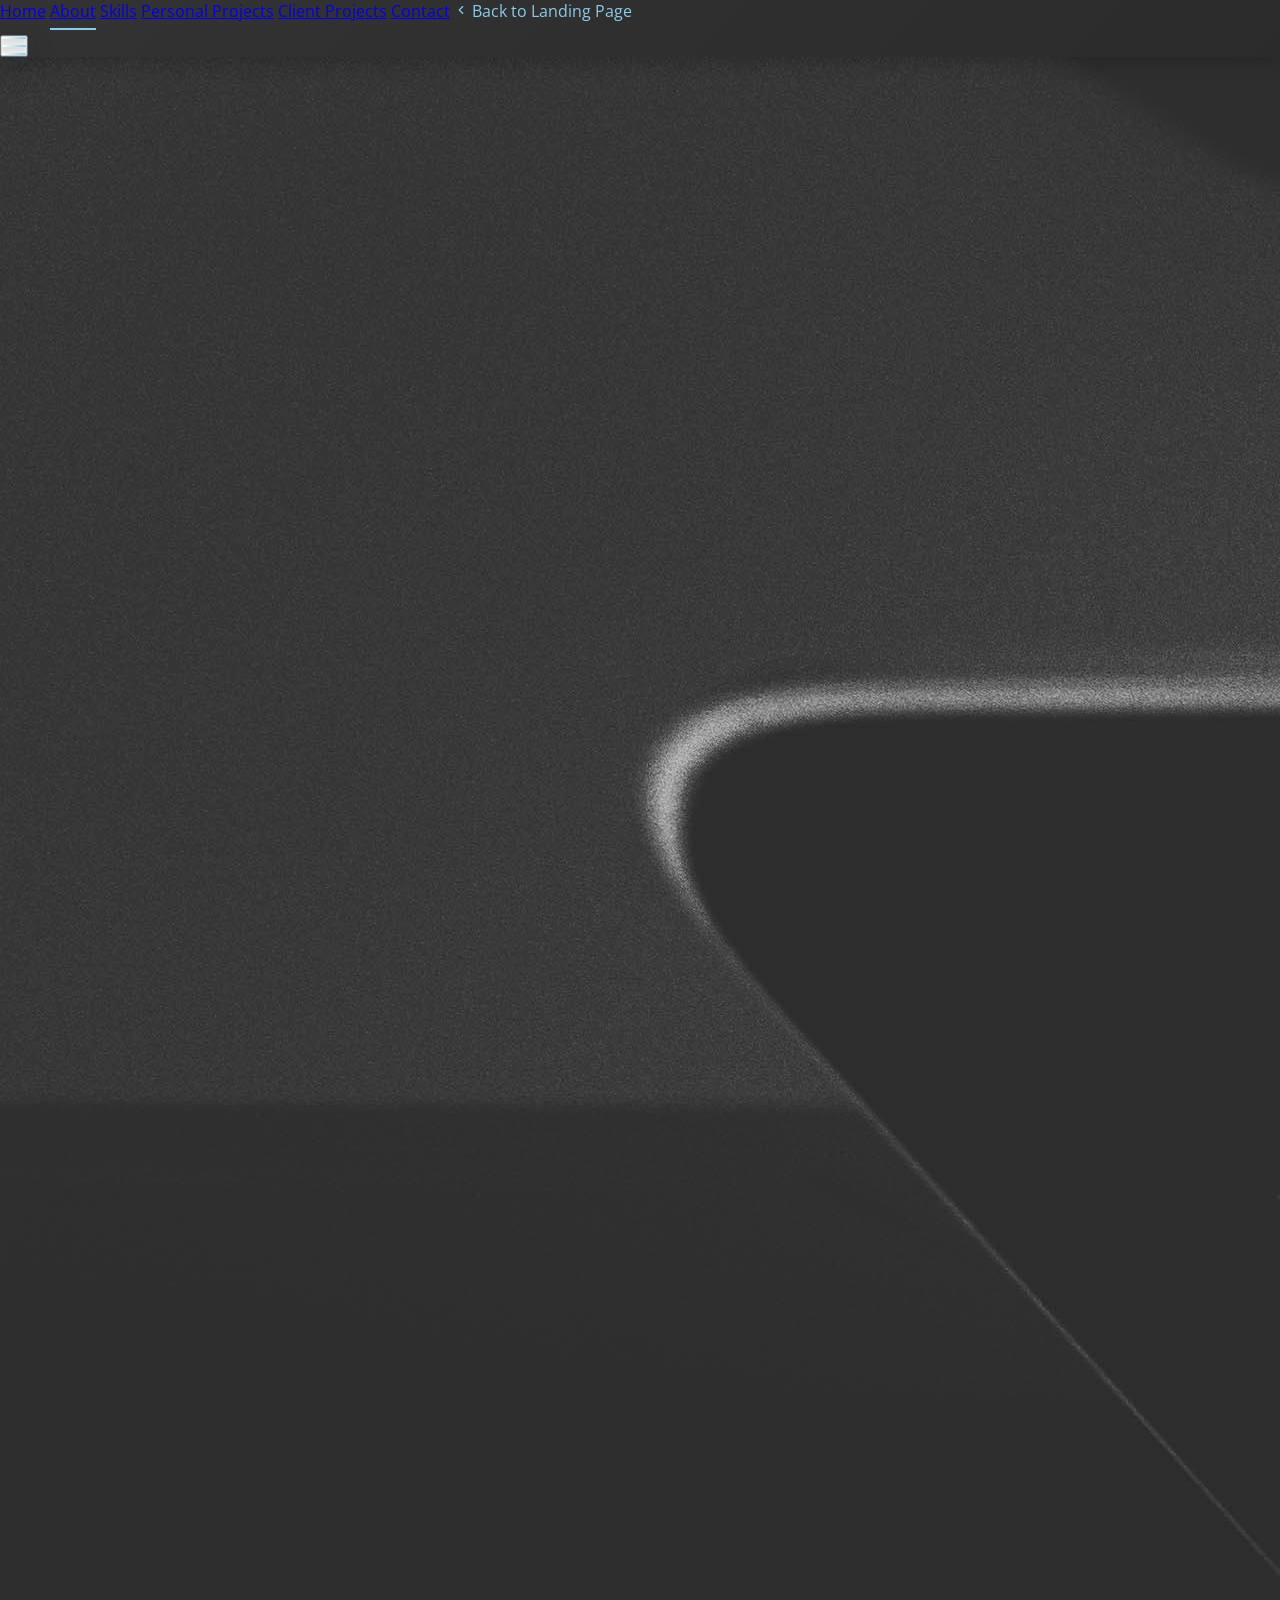
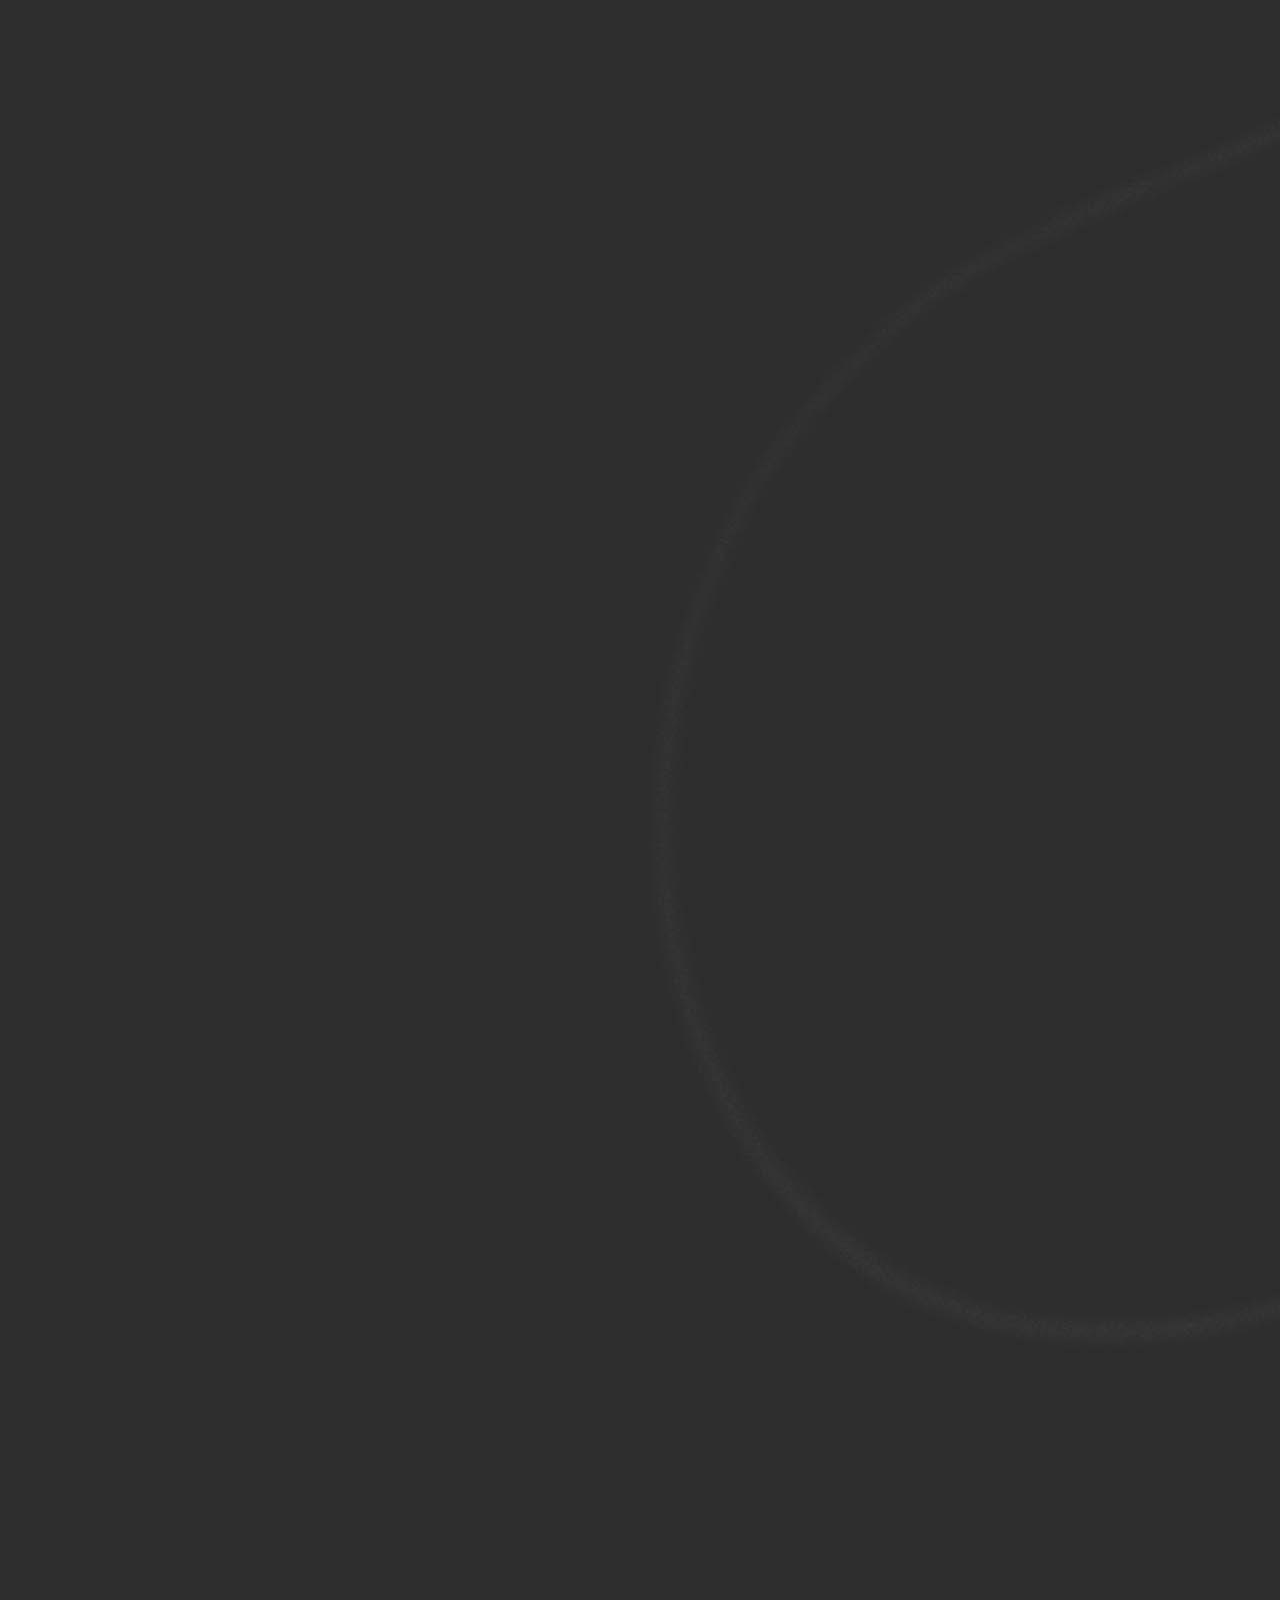
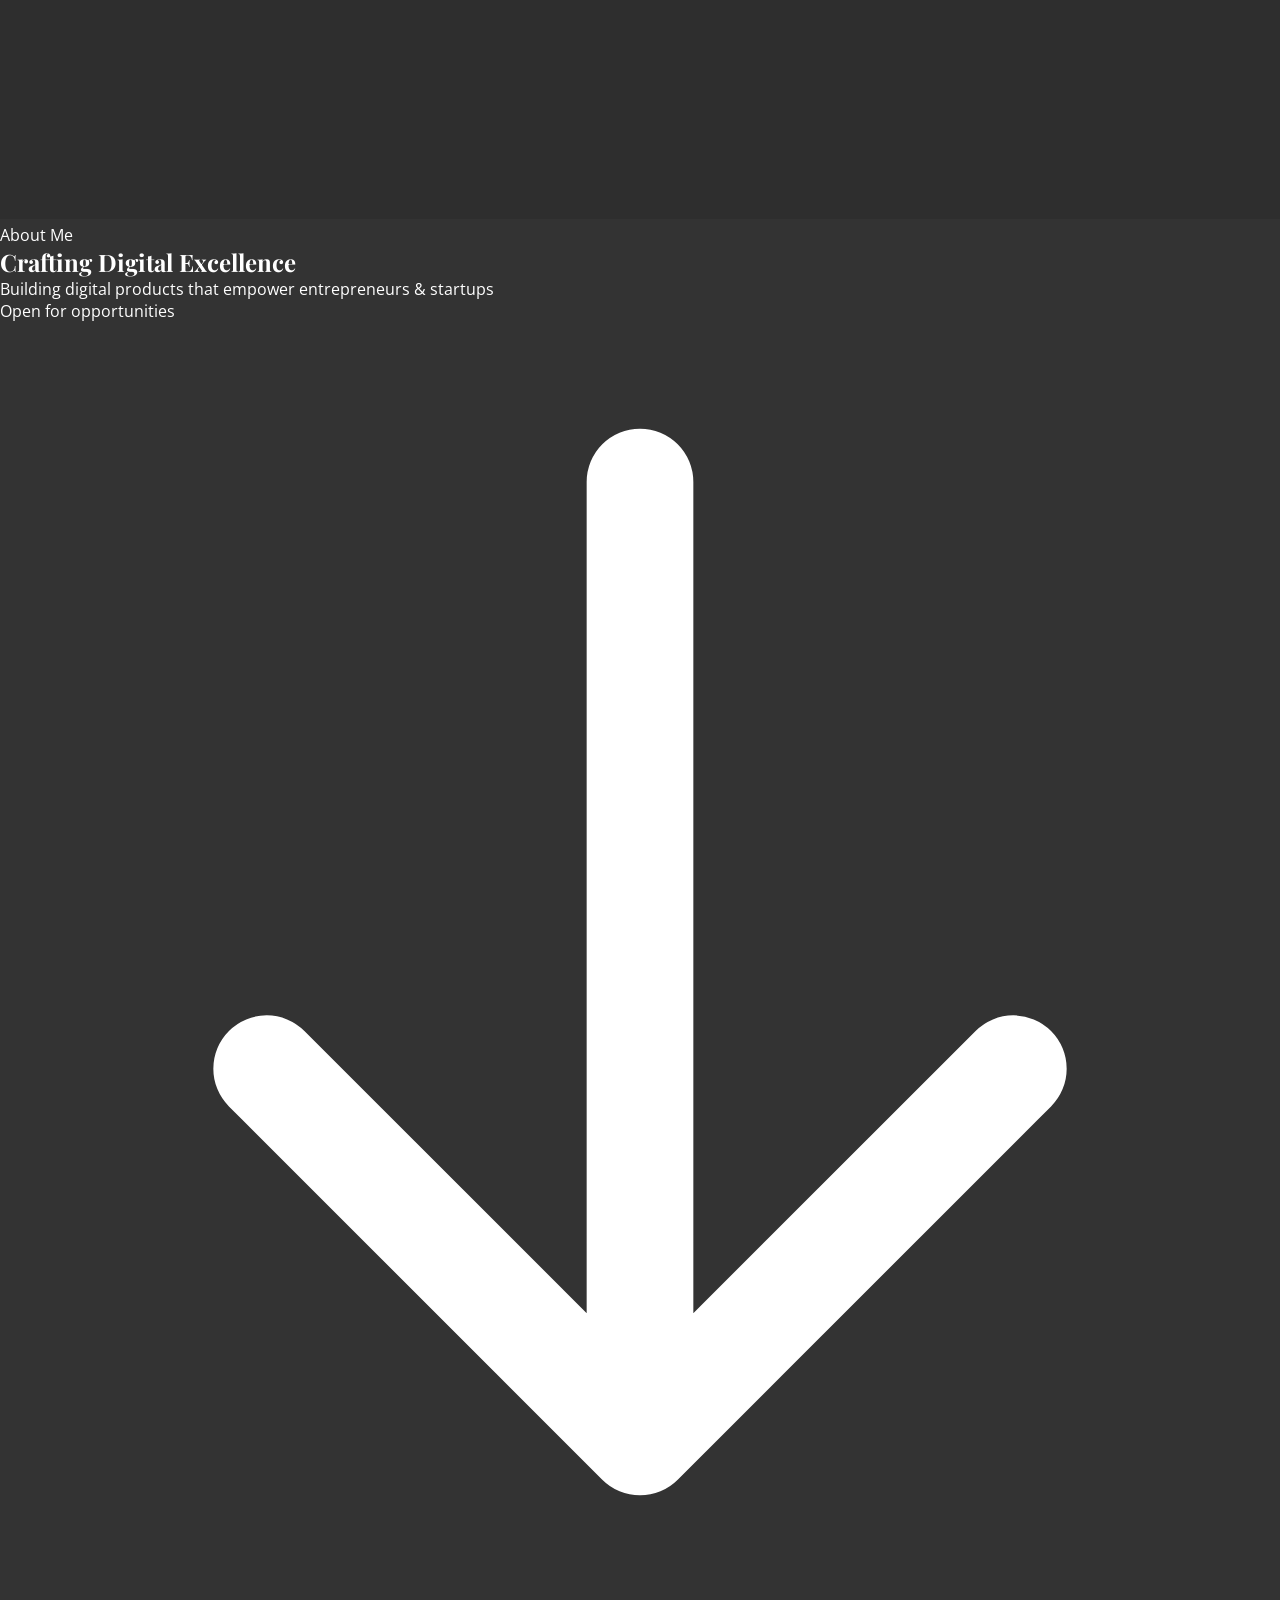
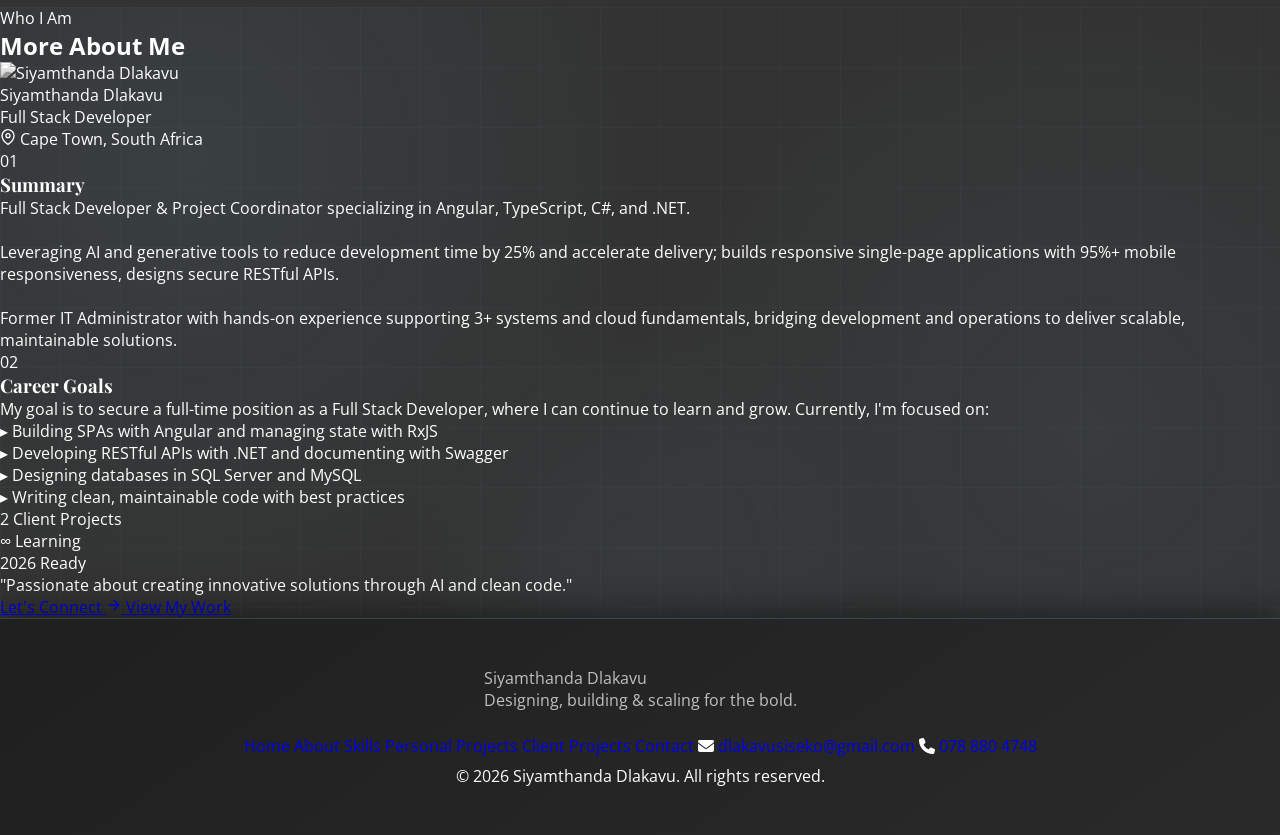
==== about.html @ 21e595c0 "Initial commit of my new local work" ====
<!DOCTYPE html>
<html lang="en">

<head>
    <meta charset="UTF-8" />
    <meta name="viewport" content="width=device-width, initial-scale=1.0" />
    <title>Siyamthanda Dlakavu - About</title>
    <link rel="icon" type="image/x-icon" href="images/Siyamthanda.jpg" />
    <script src="https://cdn.tailwindcss.com"></script>
    <meta name="tailwind" content="none" />
    <link rel="preconnect" href="https://fonts.googleapis.com" />
    <link rel="preconnect" href="https://fonts.gstatic.com" crossorigin />
    <link rel="stylesheet" href="https://cdnjs.cloudflare.com/ajax/libs/font-awesome/6.4.0/css/all.min.css" />
    <link
        href="https://fonts.googleapis.com/css2?family=Open+Sans:wght@400;600;700&family=Playfair+Display:wght@700&display=swap"
        rel="stylesheet" />
    <link rel="stylesheet" href="styles/common.css" />
    <link rel="stylesheet" href="styles/navbar.css" />
    <link rel="stylesheet" href="styles/footer.css" />
    <link rel="stylesheet" href="styles/about.css" />
</head>

<body class="antialiased">
    <!-- Mobile Menu Overlay -->
    <div id="menu-overlay" class="menu-overlay"></div>

    <header id="navbar-header"
        class="fixed top-0 left-0 right-0 z-50 bg-opacity-90 backdrop-filter backdrop-blur-lg shadow-sm transition-all duration-300">
        <nav class="container mx-auto px-4 py-3 flex items-center justify-between md:justify-center relative">
            <div class="hidden md:flex space-x-4 md:space-x-8">
                <a href="index.html" class="nav-link text-white hover:text-[#87CEEB] transition duration-300">Home</a>
                <a href="about.html"
                    class="nav-link text-white hover:text-[#87CEEB] transition duration-300 active">About</a>
                <a href="skills.html" class="nav-link text-white hover:text-[#87CEEB] transition duration-300">Skills</a>
                <a href="sideprojects.html" class="nav-link text-white hover:text-[#87CEEB] transition duration-300">Personal Projects</a>
                <a href="clientwork.html" class="nav-link text-white hover:text-[#87CEEB] transition duration-300">Client Projects</a>
                <a href="contactme.html" class="nav-link text-white hover:text-[#87CEEB] transition duration-300">Contact</a>
                <a href="https://siyamthanda-landing-page.netlify.app/" target="_blank"
                    class="nav-link-back flex items-center gap-1 border-l border-[#87CEEB]/30 pl-4">
                    <svg xmlns="http://www.w3.org/2000/svg" width="14" height="14" viewBox="0 0 24 24" fill="none"
                        stroke="currentColor" stroke-width="2" stroke-linecap="round" stroke-linejoin="round">
                        <polyline points="15 18 9 12 15 6"></polyline>
                    </svg>
                    Back to Landing Page
                </a>
            </div>
            <div class="md:hidden"></div>
            <button id="mobile-menu-button" class="md:hidden focus:outline-none relative z-60"
                aria-label="Toggle navigation">
                <div
                    class="hamburger-premium w-12 h-12 rounded-xl bg-gradient-to-br from-[#2a2a2a] to-[#1a1a1a] border border-[#87CEEB]/30 shadow-lg hover:shadow-[#87CEEB]/20 hover:border-[#87CEEB]/50 transition-all duration-300 flex items-center justify-center">
                    <div class="hamburger w-6 h-5 relative">
                        <span class="hamburger-line hamburger-line-top"></span>
                        <span class="hamburger-line hamburger-line-middle"></span>
                        <span class="hamburger-line hamburger-line-bottom"></span>
                    </div>
                </div>
            </button>
        </nav>
    </header>

    <!-- Mobile Menu -->
    <div id="mobile-menu"
        class="md:hidden fixed top-0 right-0 h-full w-4/5 max-w-sm bg-gradient-to-b from-[#1a1a1a] via-[#222222] to-[#1a1a1a] backdrop-blur-2xl shadow-2xl transform translate-x-full duration-500 ease-out z-50 border-l border-[#87CEEB]/20 overflow-hidden">
        <div class="flex justify-end p-4">
            <button id="close-menu"
                class="close-button w-10 h-10 rounded-lg bg-gradient-to-br from-[#333333] to-[#2a2a2a] border border-[#87CEEB]/20 flex items-center justify-center text-white hover:text-[#87CEEB] text-2xl transition-all duration-300 hover:rotate-90 hover:border-[#87CEEB]/40 hover:shadow-lg">&times;</button>
        </div>
        <div class="flex flex-col space-y-2 p-6">
            <a href="index.html" class="nav-link-mobile group">
                <div class="icon-container">
                    <svg xmlns="http://www.w3.org/2000/svg" width="22" height="22" viewBox="0 0 24 24" fill="none"
                        stroke="currentColor" stroke-width="2" stroke-linecap="round" stroke-linejoin="round">
                        <path d="M3 9l9-7 9 7v11a2 2 0 0 1-2 2H5a2 2 0 0 1-2-2z" />
                        <polyline points="9 22 9 12 15 12 15 22" />
                    </svg>
                </div>
                <span class="link-text">Home</span>
                <span class="link-arrow">→</span>
            </a>
            <a href="about.html" class="nav-link-mobile group active">
                <div class="icon-container">
                    <svg xmlns="http://www.w3.org/2000/svg" width="22" height="22" viewBox="0 0 24 24" fill="none"
                        stroke="currentColor" stroke-width="2" stroke-linecap="round" stroke-linejoin="round">
                        <path d="M20 21v-2a4 4 0 0 0-4-4H8a4 4 0 0 0-4 4v2" />
                        <circle cx="12" cy="7" r="4" />
                    </svg>
                </div>
                <span class="link-text">Introduction</span>
                <span class="link-arrow">→</span>
            </a>
            <a href="skills.html" class="nav-link-mobile group">
                <div class="icon-container">
                    <svg xmlns="http://www.w3.org/2000/svg" width="22" height="22" viewBox="0 0 24 24" fill="none"
                        stroke="currentColor" stroke-width="2" stroke-linecap="round" stroke-linejoin="round">
                        <path d="m12 8 4 4-4 4M8 12h8" />
                        <rect width="20" height="14" x="2" y="3" rx="2" />
                    </svg>
                </div>
                <span class="link-text">Skills</span>
                <span class="link-arrow">→</span>
            </a>
            <a href="sideprojects.html" class="nav-link-mobile group">
                <div class="icon-container">
                    <svg xmlns="http://www.w3.org/2000/svg" width="22" height="22" viewBox="0 0 24 24" fill="none"
                        stroke="currentColor" stroke-width="2" stroke-linecap="round" stroke-linejoin="round">
                        <rect width="20" height="14" x="2" y="3" rx="2" />
                        <line x1="8" x2="16" y1="21" y2="21" />
                        <line x1="12" x2="12" y1="17" y2="21" />
                    </svg>
                </div>
                <span class="link-text">Personal Projects</span>
                <span class="link-arrow">→</span>
            </a>
            <a href="clientwork.html" class="nav-link-mobile group">
                <div class="icon-container">
                    <svg xmlns="http://www.w3.org/2000/svg" width="22" height="22" viewBox="0 0 24 24" fill="none"
                        stroke="currentColor" stroke-width="2" stroke-linecap="round" stroke-linejoin="round">
                        <path d="M17 21v-2a4 4 0 0 0-4-4H5a4 4 0 0 0-4 4v2" />
                        <circle cx="9" cy="7" r="4" />
                        <path d="M23 21v-2a4 4 0 0 0-3-3.87" />
                        <path d="M16 3.13a4 4 0 0 1 0 7.75" />
                    </svg>
                </div>
                <span class="link-text">Client Projects</span>
                <span class="link-arrow">→</span>
            </a>
            <a href="contactme.html" class="nav-link-mobile group">
                <div class="icon-container">
                    <svg xmlns="http://www.w3.org/2000/svg" width="22" height="22" viewBox="0 0 24 24" fill="none"
                        stroke="currentColor" stroke-width="2" stroke-linecap="round" stroke-linejoin="round">
                        <path d="M4 4h16c1.1 0 2 .9 2 2v12c0 1.1-.9 2-2 2H4c-1.1 0-2-.9-2-2V6c0-1.1.9-2 2-2z" />
                        <polyline points="22,6 12,13 2,6" />
                    </svg>
                </div>
                <span class="link-text">Contact</span>
                <span class="link-arrow">→</span>
            </a>
        </div>
    </div>

    <main class="pt-20">
        <!-- ===== HERO BANNER ===== -->
        <section class="relative h-[50vh] md:h-[60vh] flex items-center justify-center text-white overflow-hidden">
            <!-- Background Image with Overlay -->
            <div class="absolute inset-0 z-0">
                <img src="images/about/about-hero.jpg"
                    alt="Developer workspace"
                    class="w-full h-full object-cover" />
                <div class="absolute inset-0 bg-gradient-to-br from-[#1a1a1a]/80 via-[#2a2a2a]/70 to-[#0a0a0a]/90"></div>
            </div>

            <!-- Hero Content -->
            <div class="relative z-10 text-center px-4 md:px-8 max-w-4xl mx-auto hero-banner-content">
                <span class="text-sm uppercase tracking-[0.3em] text-[#87CEEB] font-semibold">About Me</span>
                <h1 class="text-4xl md:text-6xl font-extrabold tracking-tight mt-3 mb-4 drop-shadow-lg">
                    Crafting Digital Excellence
                </h1>
                <p class="text-lg md:text-xl font-light max-w-2xl mx-auto leading-relaxed drop-shadow-md text-gray-300">
                    Building digital products that empower entrepreneurs &amp; startups
                </p>
                <div class="mt-6 flex items-center justify-center gap-4">
                    <span class="inline-block w-2 h-2 bg-[#87CEEB] rounded-full animate-pulse"></span>
                    <span class="text-sm text-gray-300">Open for opportunities</span>
                </div>
            </div>

            <!-- Scroll indicator -->
            <div class="absolute bottom-6 left-1/2 transform -translate-x-1/2 z-10 animate-bounce">
                <svg class="w-6 h-6 text-white/40" fill="none" stroke="currentColor" viewBox="0 0 24 24">
                    <path stroke-linecap="round" stroke-linejoin="round" stroke-width="2" d="M19 14l-7 7m0 0l-7-7m7 7V3"></path>
                </svg>
            </div>
        </section>

        <!-- ===== ABOUT SECTION – with grid-bg class added ===== -->
        <section id="about" class="py-20 bg-gradient-to-br from-[#2e2e2e] to-[#383838] text-white relative grid-bg">
            <!-- Decorative element -->
            <div class="absolute top-0 left-0 w-full h-1 bg-gradient-to-r from-transparent via-[#87CEEB] to-transparent opacity-30"></div>

            <div class="container mx-auto px-4">
                <!-- Section Header -->
                <div class="text-center mb-16">
                    <span class="text-sm uppercase tracking-[0.3em] text-[#87CEEB] font-semibold">Who I Am</span>
                    <h2 class="text-4xl md:text-5xl font-bold mt-2 font-['Playfair_Display']">More About Me</h2>
                    <div class="w-16 h-1 bg-[#87CEEB] mx-auto mt-4 rounded-full"></div>
                </div>

                <div class="flex flex-col lg:flex-row items-center lg:items-start gap-12">
                    <!-- Left Column - Profile Image -->
                    <div class="lg:w-1/3 flex flex-col items-center about-image-animate">
                        <div class="relative">
                            <!-- Glow ring behind image -->
                            <div class="absolute -inset-4 bg-[#87CEEB]/20 rounded-full blur-2xl opacity-50"></div>
                            <div class="w-64 h-64 rounded-full overflow-hidden shadow-2xl glowing-border-animation relative">
                                <img src="/images/Siyamthanda.jpg" alt="Siyamthanda Dlakavu"
                                    class="w-full h-full object-cover" />
                            </div>
                        </div>
                        <!-- Name badge -->
                        <div class="mt-6 text-center">
                            <p class="text-xl font-bold text-white font-['Playfair_Display']">Siyamthanda Dlakavu</p>
                            <p class="text-sm text-[#87CEEB]">Full Stack Developer</p>
                        </div>
                        <!-- Location -->
                        <div class="mt-3 flex items-center gap-2 text-sm text-gray-400">
                            <svg xmlns="http://www.w3.org/2000/svg" width="16" height="16" viewBox="0 0 24 24" fill="none"
                                stroke="currentColor" stroke-width="2" stroke-linecap="round" stroke-linejoin="round" class="text-[#87CEEB]">
                                <path d="M21 10c0 7-9 13-9 13s-9-6-9-13a9 9 0 0 1 18 0z" />
                                <circle cx="12" cy="10" r="3" />
                            </svg>
                            Cape Town, South Africa
                        </div>
                    </div>

                    <!-- Right Column - Content -->
                    <div class="lg:w-2/3">
                        <div class="grid grid-cols-1 md:grid-cols-2 gap-6">
                            <!-- Summary Card -->
                            <div class="about-content-left bg-gradient-to-br from-[#3a3a3a] to-[#404040] p-6 md:p-8 rounded-2xl border border-[#87CEEB]/20 shadow-xl hover:shadow-[#87CEEB]/10 transition-all duration-300">
                                <div class="mb-4">
                                    <span class="text-xs uppercase tracking-wider text-[#87CEEB] font-semibold">01</span>
                                    <h3 class="text-xl font-bold text-white mt-1 font-['Playfair_Display']">Summary</h3>
                                </div>
                                <p class="text-gray-200 leading-relaxed text-sm">
                                    Full Stack Developer &amp; Project Coordinator specializing in Angular, TypeScript, C#,
                                    and .NET.<br /><br />
                                    Leveraging AI and generative tools to reduce development time by 25% and accelerate
                                    delivery; builds responsive single-page applications with 95%+ mobile responsiveness,
                                    designs secure RESTful APIs.<br /><br />
                                    Former IT Administrator with hands-on experience supporting 3+ systems and cloud fundamentals,
                                    bridging development and operations to deliver scalable, maintainable solutions.
                                </p>
                            </div>

                            <!-- Goals Card -->
                            <div class="about-content-right bg-gradient-to-br from-[#404040] to-[#3a3a3a] p-6 md:p-8 rounded-2xl border border-[#87CEEB]/20 shadow-xl hover:shadow-[#87CEEB]/10 transition-all duration-300">
                                <div class="mb-4">
                                    <span class="text-xs uppercase tracking-wider text-[#87CEEB] font-semibold">02</span>
                                    <h3 class="text-xl font-bold text-white mt-1 font-['Playfair_Display']">Career Goals</h3>
                                </div>
                                <p class="text-gray-200 leading-relaxed text-sm">
                                    My goal is to secure a full-time position as a Full Stack Developer, where I can
                                    continue to learn and grow. Currently, I'm focused on:
                                </p>
                                <ul class="mt-4 space-y-2 text-sm text-gray-300">
                                    <li class="flex items-start gap-3">
                                        <span class="text-[#87CEEB] mt-1">▸</span>
                                        Building SPAs with Angular and managing state with RxJS
                                    </li>
                                    <li class="flex items-start gap-3">
                                        <span class="text-[#87CEEB] mt-1">▸</span>
                                        Developing RESTful APIs with .NET and documenting with Swagger
                                    </li>
                                    <li class="flex items-start gap-3">
                                        <span class="text-[#87CEEB] mt-1">▸</span>
                                        Designing databases in SQL Server and MySQL
                                    </li>
                                    <li class="flex items-start gap-3">
                                        <span class="text-[#87CEEB] mt-1">▸</span>
                                        Writing clean, maintainable code with best practices
                                    </li>
                                </ul>
                            </div>
                        </div>

                        <!-- Stats Row -->
                        <div class="grid grid-cols-3 gap-4 mt-6 about-quote-animate">
                            <div class="bg-[#3a3a3a]/50 rounded-xl p-4 text-center border border-[#87CEEB]/10 hover:border-[#87CEEB]/30 transition-all duration-300">
                                <span class="block text-2xl font-bold text-[#87CEEB]">2</span>
                                <span class="text-xs text-gray-400">Client Projects</span>
                            </div>
                            <div class="bg-[#3a3a3a]/50 rounded-xl p-4 text-center border border-[#87CEEB]/10 hover:border-[#87CEEB]/30 transition-all duration-300">
                                <span class="block text-2xl font-bold text-[#87CEEB]">∞</span>
                                <span class="text-xs text-gray-400">Learning</span>
                            </div>
                            <div class="bg-[#3a3a3a]/50 rounded-xl p-4 text-center border border-[#87CEEB]/10 hover:border-[#87CEEB]/30 transition-all duration-300">
                                <span class="block text-2xl font-bold text-[#87CEEB]">2026</span>
                                <span class="text-xs text-gray-400">Ready</span>
                            </div>
                        </div>

                        <!-- Quote -->
                        <div class="about-quote-animate mt-8 text-center italic text-gray-300 border-l-4 border-[#87CEEB] pl-6 py-4 bg-[#3a3a3a]/30 rounded-r-xl">
                            <p class="text-lg font-light">"Passionate about creating innovative solutions through AI and clean code."</p>
                        </div>

                        <!-- CTA Buttons -->
                        <div class="mt-8 flex flex-wrap gap-4 justify-center md:justify-start">
                            <a href="contactme.html"
                                class="inline-flex items-center gap-2 bg-[#87CEEB] text-[#1a1a1a] font-semibold py-2.5 px-6 rounded-full shadow-lg hover:bg-[#6abfe1] transition-all duration-300 transform hover:scale-105">
                                Let's Connect
                                <svg xmlns="http://www.w3.org/2000/svg" width="16" height="16" viewBox="0 0 24 24" fill="none"
                                    stroke="currentColor" stroke-width="2" stroke-linecap="round" stroke-linejoin="round">
                                    <line x1="5" y1="12" x2="19" y2="12" />
                                    <polyline points="12 5 19 12 12 19" />
                                </svg>
                            </a>
                            <a href="sideprojects.html"
                                class="inline-flex items-center gap-2 border border-[#87CEEB] text-white font-semibold py-2.5 px-6 rounded-full hover:bg-[#87CEEB]/10 transition-all duration-300">
                                View My Work
                            </a>
                        </div>
                    </div>
                </div>
            </div>
        </section>
    </main>

    <!-- Premium Footer -->
    <footer id="footer" class="bg-[#222222] text-gray-300 py-8 border-t border-[#87CEEB]/20 footer-animate">
        <div class="container mx-auto px-4 flex flex-col md:flex-row justify-between items-center gap-4">
            <div class="text-center order-2 md:order-1">
                <p class="text-xl font-bold text-white font-['Playfair_Display']">Siyamthanda Dlakavu</p>
                <p class="text-sm text-gray-400">Designing, building &amp; scaling for the bold.</p>
            </div>
            <div class="flex flex-wrap items-center justify-center gap-x-6 gap-y-2 order-1 md:order-2">
                <a href="index.html" class="text-sm hover:text-[#87CEEB] transition-colors">Home</a>
                <a href="about.html" class="text-sm hover:text-[#87CEEB] transition-colors">About</a>
                <a href="skills.html" class="text-sm hover:text-[#87CEEB] transition-colors">Skills</a>
                <a href="sideprojects.html" class="text-sm hover:text-[#87CEEB] transition-colors">Personal Projects</a>
                <a href="clientwork.html" class="text-sm hover:text-[#87CEEB] transition-colors">Client Projects</a>
                <a href="contactme.html" class="text-sm hover:text-[#87CEEB] transition-colors">Contact</a>
                <span class="w-px h-6 bg-gray-600 hidden sm:block"></span>
                <span class="text-sm text-gray-400">
                    <i class="fas fa-envelope mr-1 text-[#87CEEB]"></i>
                    <a href="mailto:dlakavusiseko@gmail.com"
                        class="hover:text-[#87CEEB] transition-colors">dlakavusiseko@gmail.com</a>
                </span>
                <span class="text-sm text-gray-400">
                    <i class="fas fa-phone mr-1 text-[#87CEEB]"></i>
                    <a href="tel:+27878804748" class="hover:text-[#87CEEB] transition-colors">078 880 4748</a>
                </span>
            </div>
        </div>
        <div class="container mx-auto px-4 mt-2 text-center text-xs text-gray-500" style="padding-top: 0.5rem;">
            &copy; 2026 Siyamthanda Dlakavu. All rights reserved.
        </div>
    </footer>

    <script src="js/mobile-toggle.js"></script>
    <script src="js/smooth-scroll.js"></script>
    <script src="js/footer-scroll-trigger.js"></script>
</body>

</html>
---- styles/common.css ----
/* ===== Global & Reset ===== */
* {
    margin: 0;
    padding: 0;
    box-sizing: border-box;
}

body {
    font-family: "Open Sans", sans-serif;
    background-color: #333333;
    color: #ffffff;
    margin: 0;
}

.test {
    font-family: "Playfair Display", serif;
}

/* ===== Typography ===== */
h1,
h3,
.section-header {
    font-family: "Playfair Display", serif;
}

.section-header {
    position: relative;
    font-size: 2.5rem;
    font-weight: 700;
    color: #ffffff;
    margin-bottom: 2rem;
    text-align: center;
}

.section-header::after {
    content: "";
    position: absolute;
    bottom: -10px;
    left: 50%;
    transform: translateX(-50%);
    width: 60px;
    height: 4px;
    background-color: #87ceeb;
    border-radius: 9999px;
}

/* ===== Cards ===== */
.card-animation {
    transition: transform 0.3s ease, box-shadow 0.3s ease;
}

.card-animation:hover {
    transform: translateY(-5px);
    box-shadow: 0 10px 15px -3px rgba(0, 0, 0, 0.2), 0 4px 6px -2px rgba(0, 0, 0, 0.1);
}

/* ===== Mobile Menu Overlay ===== */
.menu-overlay {
    position: fixed;
    top: 0;
    left: 0;
    width: 100%;
    height: 100%;
    background: linear-gradient(135deg, rgba(10, 10, 10, 0.95) 0%, rgba(20, 20, 20, 0.95) 100%);
    backdrop-filter: blur(10px);
    z-index: 40;
    opacity: 0;
    visibility: hidden;
    transition: all 0.6s cubic-bezier(0.23, 1, 0.32, 1);
    pointer-events: none;
}

.menu-overlay.active {
    opacity: 1;
    visibility: visible;
    pointer-events: auto;
}

.overlay-glow {
    position: absolute;
    top: 50%;
    left: 50%;
    transform: translate(-50%, -50%);
    width: 200%;
    height: 200%;
    background: radial-gradient(circle at center, rgba(135, 206, 235, 0.15) 0%, transparent 70%);
    opacity: 0;
    transition: opacity 0.5s ease;
}

.menu-overlay.active .overlay-glow {
    opacity: 1;
}

/* ===== Hamburger ===== */
.hamburger-premium {
    box-shadow: 0 10px 30px rgba(0, 0, 0, 0.3), 0 4px 12px rgba(135, 206, 235, 0.1), inset 0 1px 0 rgba(255, 255, 255, 0.1);
    transition: all 0.3s cubic-bezier(0.175, 0.885, 0.32, 1.275);
}

.hamburger-premium:hover {
    box-shadow: 0 15px 40px rgba(0, 0, 0, 0.4), 0 6px 20px rgba(135, 206, 235, 0.3), inset 0 1px 0 rgba(255, 255, 255, 0.2);
    transform: translateY(-2px);
}

.hamburger {
    display: flex;
    flex-direction: column;
    justify-content: space-between;
    width: 24px;
    height: 18px;
    position: relative;
}

.hamburger-line {
    height: 2px;
    width: 100%;
    background: linear-gradient(90deg, #ffffff 0%, #87CEEB 100%);
    border-radius: 2px;
    transition: all 0.4s cubic-bezier(0.175, 0.885, 0.32, 1.275);
    transform-origin: center;
    box-shadow: 0 2px 4px rgba(0, 0, 0, 0.2);
}

.hamburger-premium.active {
    background: linear-gradient(135deg, #2a2a2a 0%, #1a1a1a 100%);
    border-color: #87CEEB;
    box-shadow: 0 15px 40px rgba(0, 0, 0, 0.4), 0 0 30px rgba(135, 206, 235, 0.4), inset 0 1px 0 rgba(255, 255, 255, 0.1);
}

.hamburger-premium.active .hamburger-line {
    background: #87CEEB;
}

.hamburger-premium.active .hamburger-line:nth-child(1) {
    transform: translateY(8px) rotate(45deg) scaleX(1.1);
    box-shadow: 0 0 10px rgba(135, 206, 235, 0.5);
}

.hamburger-premium.active .hamburger-line:nth-child(2) {
    transform: scaleX(0);
    opacity: 0;
}

.hamburger-premium.active .hamburger-line:nth-child(3) {
    transform: translateY(-8px) rotate(-45deg) scaleX(1.1);
    box-shadow: 0 0 10px rgba(135, 206, 235, 0.5);
}

/* ===== Mobile Menu ===== */
#mobile-menu {
    background: linear-gradient(145deg, #1a1a1a 0%, #222222 50%, #1a1a1a 100%);
    backdrop-filter: blur(20px);
    box-shadow: -20px 0 60px rgba(0, 0, 0, 0.6), inset 1px 0 0 rgba(255, 255, 255, 0.05);
    border-left: 1px solid rgba(135, 206, 235, 0.15);
    transform: translateX(100%);
    opacity: 0;
    transition: all 0.6s cubic-bezier(0.23, 1, 0.32, 1);
    z-index: 50;
    position: fixed;
    top: 0;
    right: 0;
    height: 100%;
    width: 85%;
    max-width: 400px;
    visibility: visible !important;
    pointer-events: auto !important;
}

#mobile-menu.active {
    transform: translateX(0);
    opacity: 1;
    visibility: visible !important;
}

#mobile-menu:not(.active) {
    transform: translateX(100%);
    opacity: 0;
}

.nav-link-mobile {
    display: flex;
    align-items: center;
    gap: 16px;
    padding: 16px;
    margin: 4px 0;
    border-radius: 12px;
    background: linear-gradient(135deg, rgba(40, 40, 40, 0.8) 0%, rgba(30, 30, 30, 0.8) 100%);
    border: 1px solid rgba(255, 255, 255, 0.05);
    color: #ffffff;
    text-decoration: none;
    transition: all 0.3s cubic-bezier(0.175, 0.885, 0.32, 1.275);
    position: relative;
    overflow: hidden;
}

.nav-link-mobile::before {
    content: '';
    position: absolute;
    top: 0;
    left: -100%;
    width: 100%;
    height: 100%;
    background: linear-gradient(90deg, transparent, rgba(135, 206, 235, 0.2), transparent);
    transition: left 0.7s ease;
}

.nav-link-mobile:hover::before {
    left: 100%;
}

.nav-link-mobile:hover {
    background: linear-gradient(135deg, rgba(50, 50, 50, 0.9) 0%, rgba(40, 40, 40, 0.9) 100%);
    border-color: rgba(135, 206, 235, 0.3);
    transform: translateX(8px) scale(1.02);
    box-shadow: 0 8px 25px rgba(0, 0, 0, 0.3), 0 4px 12px rgba(135, 206, 235, 0.2);
}

.icon-container {
    width: 48px;
    height: 48px;
    border-radius: 10px;
    background: linear-gradient(135deg, rgba(135, 206, 235, 0.1) 0%, rgba(135, 206, 235, 0.05) 100%);
    display: flex;
    align-items: center;
    justify-content: center;
    border: 1px solid rgba(135, 206, 235, 0.1);
    transition: all 0.3s cubic-bezier(0.175, 0.885, 0.32, 1.275);
}

.nav-link-mobile:hover .icon-container {
    background: linear-gradient(135deg, rgba(135, 206, 235, 0.2) 0%, rgba(135, 206, 235, 0.1) 100%);
    border-color: rgba(135, 206, 235, 0.3);
    transform: scale(1.1);
    box-shadow: 0 6px 20px rgba(135, 206, 235, 0.3);
}

.icon-container svg {
    color: #87CEEB;
    transition: all 0.3s ease;
}

.nav-link-mobile:hover .icon-container svg {
    color: #ffffff;
    transform: scale(1.1);
}

.link-text {
    flex: 1;
    font-size: 16px;
    font-weight: 500;
    transition: all 0.3s ease;
}

.nav-link-mobile:hover .link-text {
    color: #87CEEB;
    letter-spacing: 0.5px;
}

.link-arrow {
    color: rgba(255, 255, 255, 0.3);
    font-size: 18px;
    font-weight: 300;
    transition: all 0.3s cubic-bezier(0.175, 0.885, 0.32, 1.275);
}

.nav-link-mobile:hover .link-arrow {
    color: #87CEEB;
    transform: translateX(5px);
}

.close-button {
    box-shadow: 0 4px 12px rgba(0, 0, 0, 0.3), inset 0 1px 0 rgba(255, 255, 255, 0.1);
    transition: all 0.4s cubic-bezier(0.175, 0.885, 0.32, 1.275);
}

.close-button:hover {
    box-shadow: 0 8px 25px rgba(0, 0, 0, 0.4), 0 0 20px rgba(135, 206, 235, 0.3), inset 0 1px 0 rgba(255, 255, 255, 0.2);
}

.nav-link-mobile.active {
    background: linear-gradient(135deg, rgba(135, 206, 235, 0.15) 0%, rgba(135, 206, 235, 0.05) 100%);
    border-color: rgba(135, 206, 235, 0.4);
}

.nav-link-mobile.active .icon-container {
    background: linear-gradient(135deg, rgba(135, 206, 235, 0.3) 0%, rgba(135, 206, 235, 0.2) 100%);
    border-color: rgba(135, 206, 235, 0.4);
}

.nav-link-mobile.active .link-text {
    color: #87CEEB;
    font-weight: 600;
}

.nav-link-mobile.active .link-arrow {
    color: #87CEEB;
}

#mobile-menu.active {
    animation: slideInRightPremium 0.6s cubic-bezier(0.23, 1, 0.32, 1) forwards;
}

#mobile-menu:not(.active) {
    animation: slideOutRightPremium 0.4s cubic-bezier(0.23, 1, 0.32, 1) forwards;
}

@keyframes slideInRightPremium {
    0% {
        transform: translateX(100%) scale(0.95);
        opacity: 0;
    }
    100% {
        transform: translateX(0) scale(1);
        opacity: 1;
    }
}

@keyframes slideOutRightPremium {
    0% {
        transform: translateX(0) scale(1);
        opacity: 1;
    }
    100% {
        transform: translateX(100%) scale(0.95);
        opacity: 0;
    }
}

/* ===== Utilities ===== */
.animate-fadeIn {
    animation: fadeIn 1s ease-in-out;
}

@keyframes fadeIn {
    from {
        opacity: 0;
        transform: translateY(20px);
    }
    to {
        opacity: 1;
        transform: translateY(0);
    }
}

body.overflow-hidden {
    overflow: hidden;
}
---- styles/navbar.css ----
/* ===== Navbar ===== */
#navbar-header {
    background: linear-gradient(135deg, rgba(51, 51, 51, 0.9) 0%, rgba(42, 42, 42, 0.9) 100%);
    transition: all 0.5s cubic-bezier(0.165, 0.84, 0.44, 1);
    box-shadow: 0 4px 20px rgba(0, 0, 0, 0.2);
}

#navbar-header.scrolled {
    background: linear-gradient(135deg, rgba(35, 35, 35, 0.98) 0%, rgba(25, 25, 25, 0.98) 100%);
    box-shadow: 0 6px 25px rgba(0, 0, 0, 0.3);
    backdrop-filter: blur(12px);
}

.nav-link {
    position: relative;
    padding: 0.5rem 0;
    transition: color 0.3s ease;
    cursor: pointer;
}

.nav-link::after {
    content: "";
    position: absolute;
    bottom: 0;
    left: 0;
    width: 0;
    height: 2px;
    background: #87ceeb;
    transition: width 0.4s cubic-bezier(0.22, 0.61, 0.36, 1);
    transform-origin: left;
}

.nav-link:hover::after,
.nav-link.active::after {
    width: 100%;
}

#navbar-header {
    animation: navbarSlideDown 0.8s cubic-bezier(0.23, 1, 0.32, 1) forwards;
}

@keyframes navbarSlideDown {
    from {
        transform: translateY(-100%);
        opacity: 0;
    }
    to {
        transform: translateY(0);
        opacity: 1;
    }
}

/* ===== Back to Landing Page Link – BLUE, NO UNDERLINE ===== */
.nav-link-back {
    color: #87CEEB !important;
    transition: color 0.3s ease;
    text-decoration: none !important;
}

.nav-link-back:hover {
    color: #87CEEB !important;
    text-decoration: none !important;
}

/* Remove the underline animation for this link */
.nav-link-back::after {
    display: none !important;
}

/* Keep the SVG icon blue too */
.nav-link-back svg {
    stroke: #87CEEB !important;
    transition: stroke 0.3s ease;
}

.nav-link-back:hover svg {
    stroke: #87CEEB !important;
}
---- styles/footer.css ----
/* ===== Premium Footer – Standalone ===== */
footer {
    position: relative;
    background: linear-gradient(145deg, #1f1f1f 0%, #2a2a2a 100%);
    backdrop-filter: blur(12px);
    transition: all 0.5s cubic-bezier(0.165, 0.84, 0.44, 1);
    box-shadow: 0 -8px 30px rgba(0, 0, 0, 0.4);
    padding: 3rem 0;
    border-top: 1px solid rgba(135, 206, 235, 0.2);
    z-index: 30;
}

footer:hover {
    background: linear-gradient(145deg, #2a2a2a 0%, #333333 100%);
    box-shadow: 0 -6px 25px rgba(0, 0, 0, 0.3);
}

footer .container {
    display: flex;
    flex-direction: column;
    align-items: center;
    gap: 1.5rem;
    max-width: 1280px;
    margin: 0 auto;
    padding: 0 1.5rem;
}

footer p {
    font-size: 1rem;
    color: #c0c0c0;
    margin: 0;
    transition: all 0.3s ease;
}

footer:hover p {
    color: #ffffff;
    transform: translateY(-2px);
}

footer a {
    text-decoration: none;
    transition: color 0.3s ease;
}

footer .border-t {
    border-color: rgba(255, 255, 255, 0.06);
}

/* ===== Footer – Scroll-triggered Bottom-up Animation ===== */
.footer-animate {
    opacity: 0;
    transform: translateY(40px);
    transition: all 0.8s cubic-bezier(0.22, 1, 0.36, 1);
}

.footer-animate.visible {
    opacity: 1;
    transform: translateY(0);
}

/* Responsive adjustments for footer links */
@media (max-width: 768px) {
    footer .container {
        flex-direction: column;
        align-items: center;
        gap: 1.5rem;
    }

    footer .order-1,
    footer .order-2,
    footer .order-3 {
        order: unset;
    }

    footer .flex-wrap {
        justify-content: center;
        gap: 0.75rem 1.25rem;
    }

    footer .hidden.sm\:block {
        display: none;
    }
}
---- styles/about.css ----
/* ===== About Page Styles ===== */

/* ===== Hero Banner ===== */
.hero-banner-content {
    opacity: 0;
    animation: heroFadeIn 1.2s cubic-bezier(0.22, 1, 0.36, 1) forwards;
}

@keyframes heroFadeIn {
    from {
        opacity: 0;
        transform: translateY(30px);
    }
    to {
        opacity: 1;
        transform: translateY(0);
    }
}

.hero-banner-content span {
    animation-delay: 0.2s;
    opacity: 0;
    animation: heroFadeIn 0.8s cubic-bezier(0.22, 1, 0.36, 1) forwards;
}

.hero-banner-content h1 {
    animation-delay: 0.4s;
    opacity: 0;
    animation: heroFadeIn 0.8s cubic-bezier(0.22, 1, 0.36, 1) forwards;
}

.hero-banner-content p {
    animation-delay: 0.6s;
    opacity: 0;
    animation: heroFadeIn 0.8s cubic-bezier(0.22, 1, 0.36, 1) forwards;
}

.hero-banner-content .flex {
    animation-delay: 0.8s;
    opacity: 0;
    animation: heroFadeIn 0.8s cubic-bezier(0.22, 1, 0.36, 1) forwards;
}

/* ===== About Section Animations ===== */
.about-image-animate {
    opacity: 0;
    transform: translateX(-60px);
    transition: all 0.8s cubic-bezier(0.4, 0, 0.2, 1);
}

.about-image-animate.animate-fadeIn {
    opacity: 1;
    transform: translateX(0);
}

.about-content-left {
    opacity: 0;
    transform: translateY(40px);
    transition: all 0.8s cubic-bezier(0.4, 0, 0.2, 1);
    transition-delay: 0.15s;
}

.about-content-left.animate-fadeIn {
    opacity: 1;
    transform: translateY(0);
}

.about-content-right {
    opacity: 0;
    transform: translateY(40px);
    transition: all 0.8s cubic-bezier(0.4, 0, 0.2, 1);
    transition-delay: 0.3s;
}

.about-content-right.animate-fadeIn {
    opacity: 1;
    transform: translateY(0);
}

.about-quote-animate {
    opacity: 0;
    transform: translateY(40px);
    transition: all 0.8s cubic-bezier(0.4, 0, 0.2, 1);
    transition-delay: 0.45s;
}

.about-quote-animate.animate-fadeIn {
    opacity: 1;
    transform: translateY(0);
}

.about-image-animate.animate-fadeIn,
.about-content-left.animate-fadeIn,
.about-content-right.animate-fadeIn,
.about-quote-animate.animate-fadeIn {
    animation: none;
}

/* ===== Profile Image Styles ===== */
.glowing-border-animation {
    animation: glowing-border 3s infinite ease-in-out;
}

@keyframes glowing-border {
    0% {
        box-shadow: 0 0 15px rgba(135, 206, 235, 0.2);
    }
    50% {
        box-shadow: 0 0 30px rgba(135, 206, 235, 0.5), 0 0 60px rgba(135, 206, 235, 0.1);
    }
    100% {
        box-shadow: 0 0 15px rgba(135, 206, 235, 0.2);
    }
}

#about .rounded-full {
    position: relative;
    transition: all 0.6s cubic-bezier(0.34, 1.56, 0.64, 1);
    will-change: transform;
    z-index: 1;
}

#about .rounded-full img {
    filter: grayscale(100%) contrast(110%);
    transition: filter 0.7s ease, transform 0.6s cubic-bezier(0.34, 1.56, 0.64, 1), box-shadow 0.5s ease;
    will-change: transform, filter;
    transform-style: preserve-3d;
}

#about .rounded-full:hover {
    animation: float-pulse 3s ease-in-out infinite;
}

#about .rounded-full:hover img {
    filter: grayscale(0%) contrast(105%) brightness(105%);
    transform: translateY(-15px) rotate(8deg) scale(1.03) perspective(500px) rotateY(5deg);
    box-shadow: 0 25px 40px rgba(135, 206, 235, 0.3), 0 15px 25px rgba(0, 0, 0, 0.2);
}

#about .rounded-full::after {
    content: "";
    position: absolute;
    top: 0;
    left: 0;
    right: 0;
    bottom: 0;
    border-radius: 50%;
    background: linear-gradient(135deg, rgba(135, 206, 235, 0.4) 0%, transparent 70%);
    opacity: 0;
    transition: opacity 0.9s ease;
    z-index: -1;
}

#about .rounded-full:hover::after {
    opacity: 1;
}

@keyframes float-pulse {
    0%, 100% {
        transform: translateY(0);
    }
    50% {
        transform: translateY(-5px);
    }
}

/* ===== Stats Cards Hover ===== */
.stats-card {
    transition: all 0.3s cubic-bezier(0.175, 0.885, 0.32, 1.275);
}

.stats-card:hover {
    transform: translateY(-4px);
}

/* ===== Premium Abstract Background – Grid + Glow ===== */
.grid-bg {
    position: relative;
    overflow: hidden;
}

.grid-bg::before {
    content: '';
    position: absolute;
    inset: 0;
    z-index: 0;
    background-image:
        linear-gradient(rgba(135, 206, 235, 0.03) 1px, transparent 1px),
        linear-gradient(90deg, rgba(135, 206, 235, 0.03) 1px, transparent 1px);
    background-size: 60px 60px;
    pointer-events: none;
}

.grid-bg::after {
    content: '';
    position: absolute;
    inset: 0;
    z-index: 0;
    background:
        radial-gradient(circle at 15% 25%, rgba(135, 206, 235, 0.08) 0%, transparent 40%),
        radial-gradient(circle at 85% 70%, rgba(135, 206, 235, 0.06) 0%, transparent 40%),
        radial-gradient(circle at 50% 90%, rgba(135, 206, 235, 0.05) 0%, transparent 30%);
    pointer-events: none;
}

.grid-bg .container,
.grid-bg .relative.z-10 {
    position: relative;
    z-index: 1;
}

/* ===== Responsive Adjustments ===== */
@media (max-width: 768px) {
    .hero-banner-content h1 {
        font-size: 2.5rem;
    }
    .hero-banner-content p {
        font-size: 1rem;
    }
}
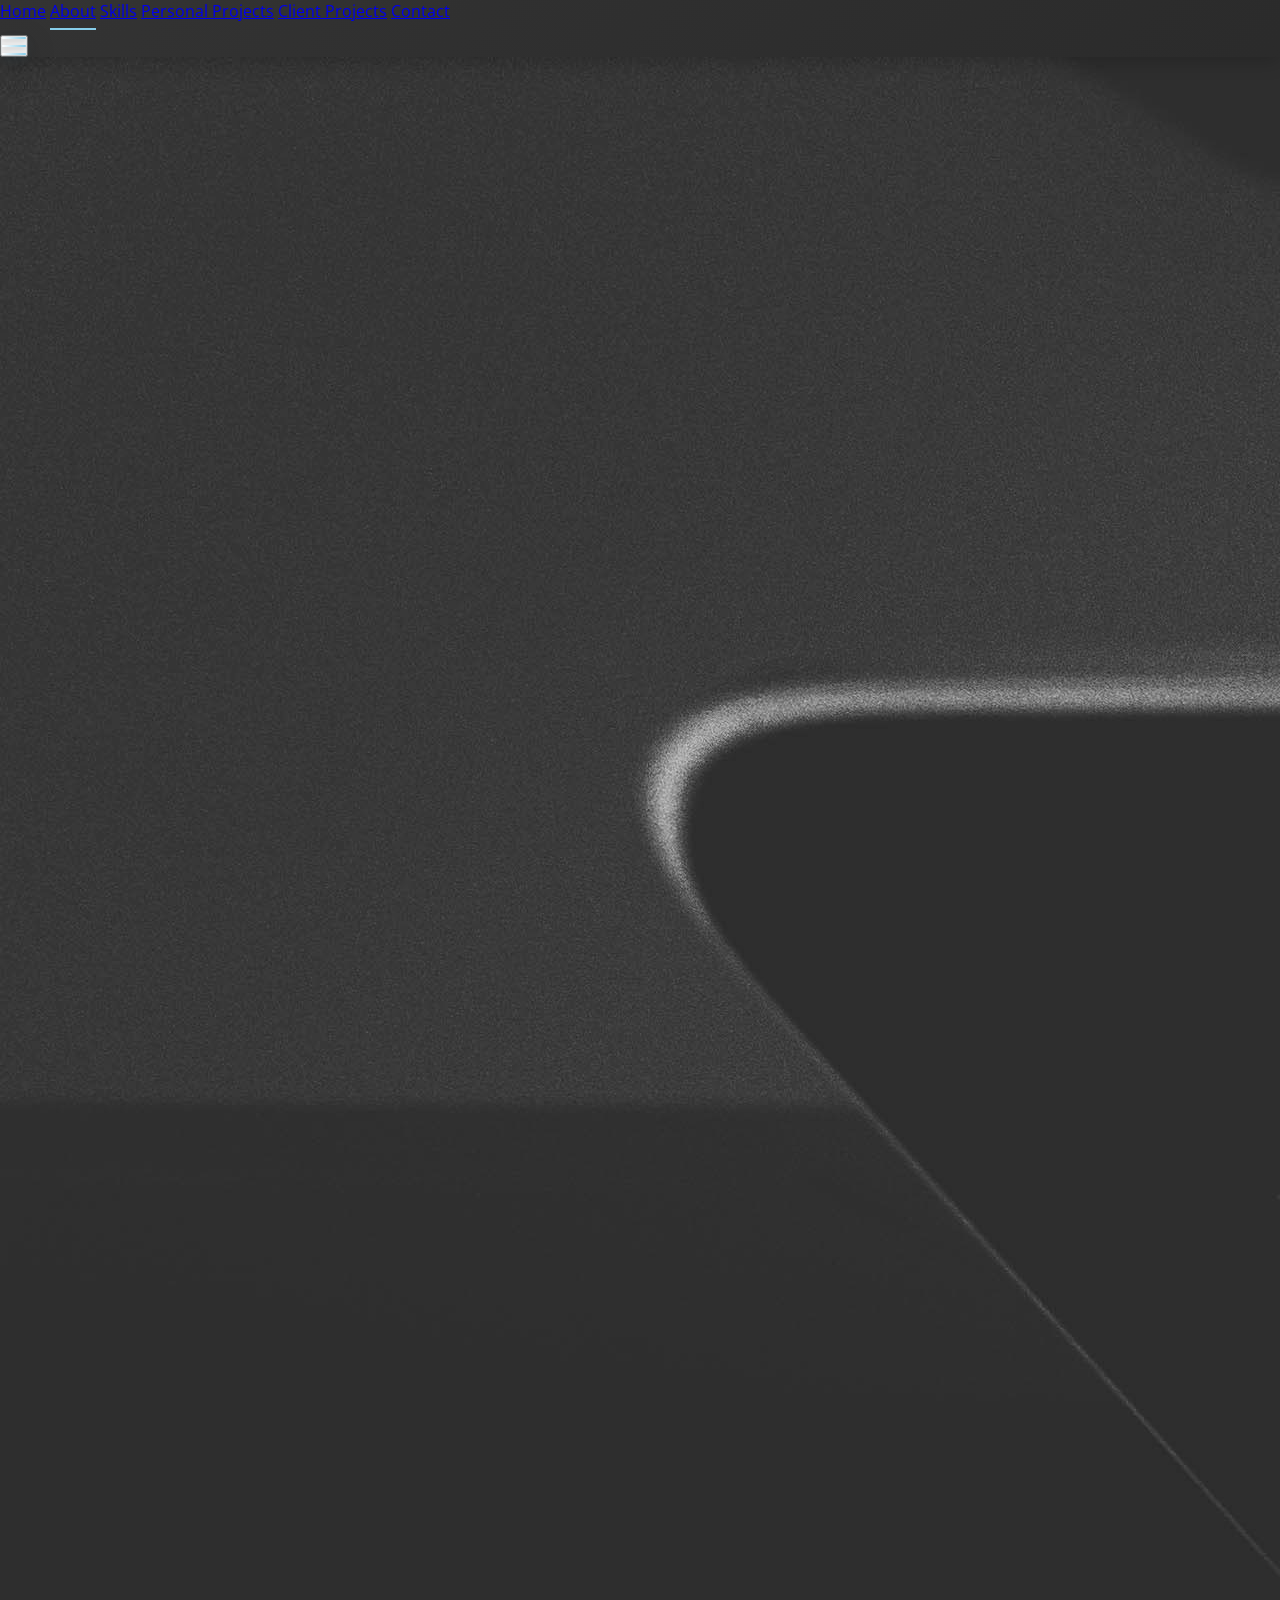
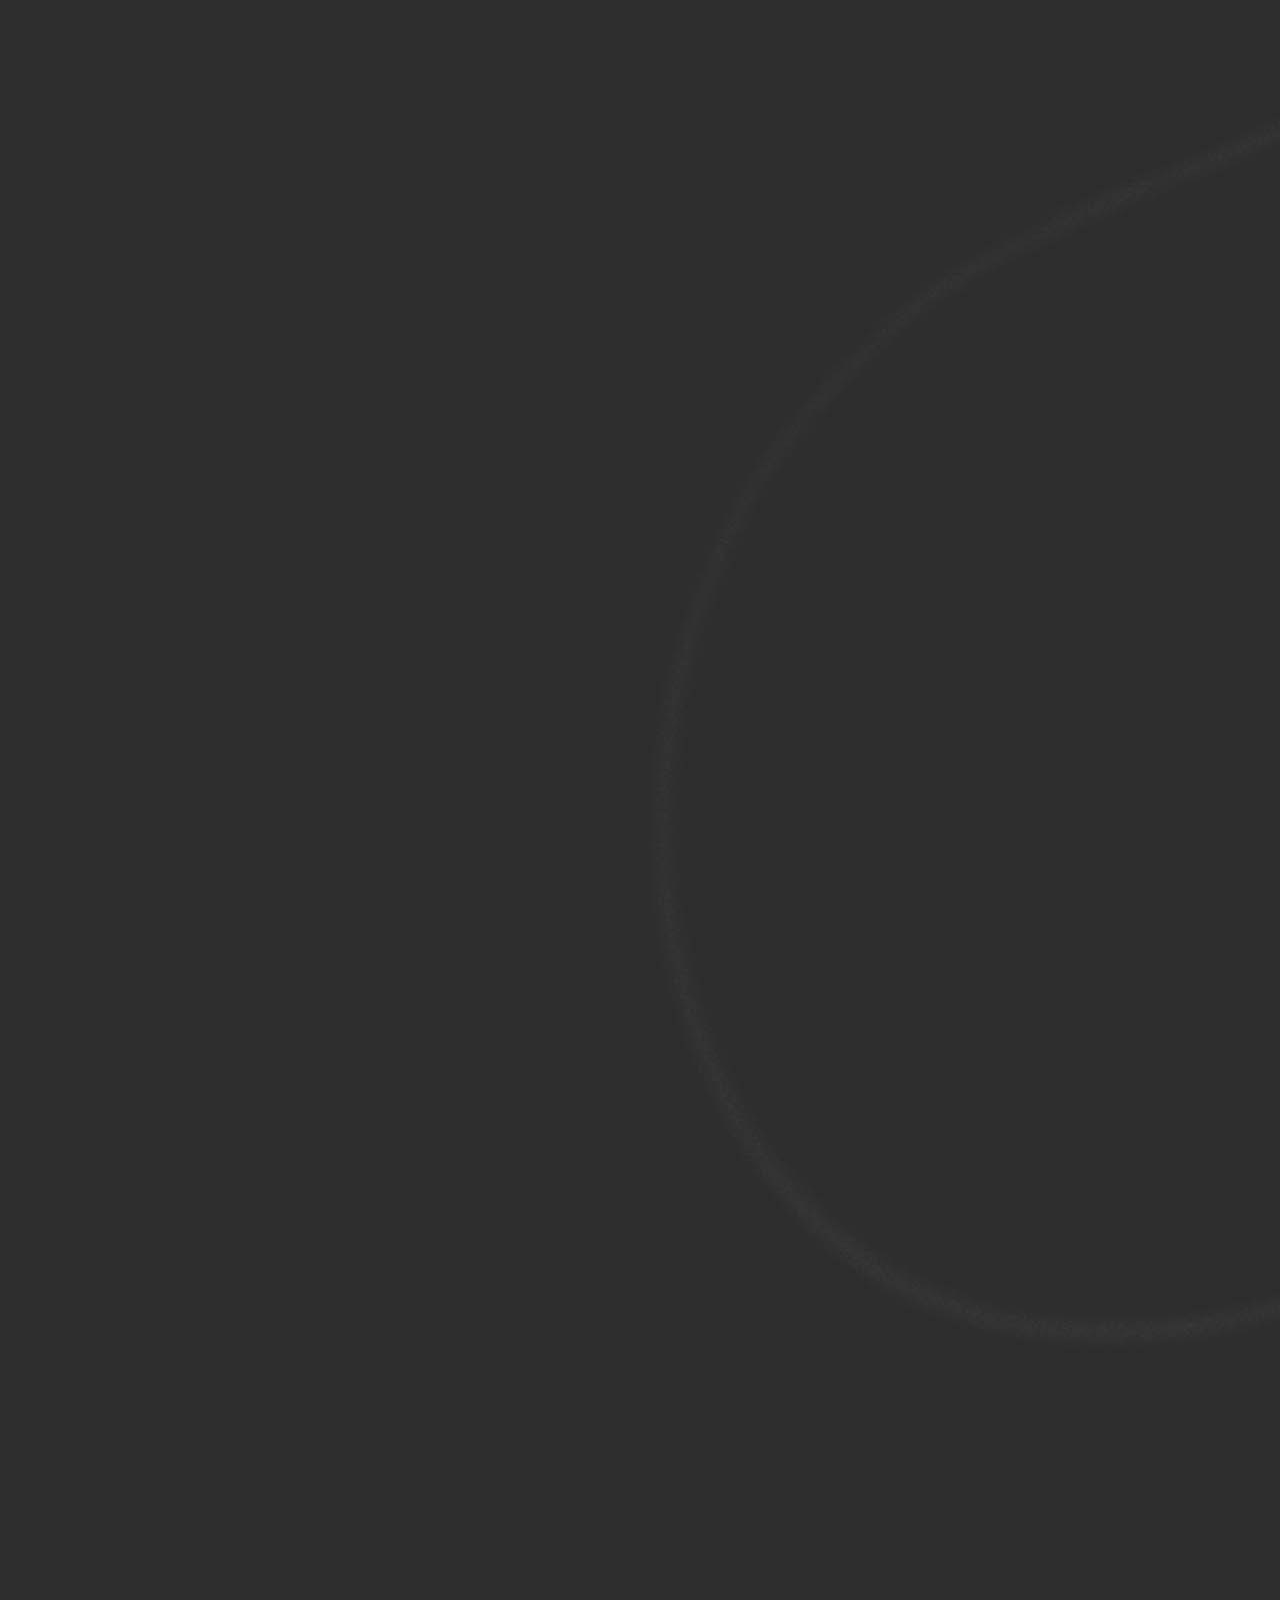
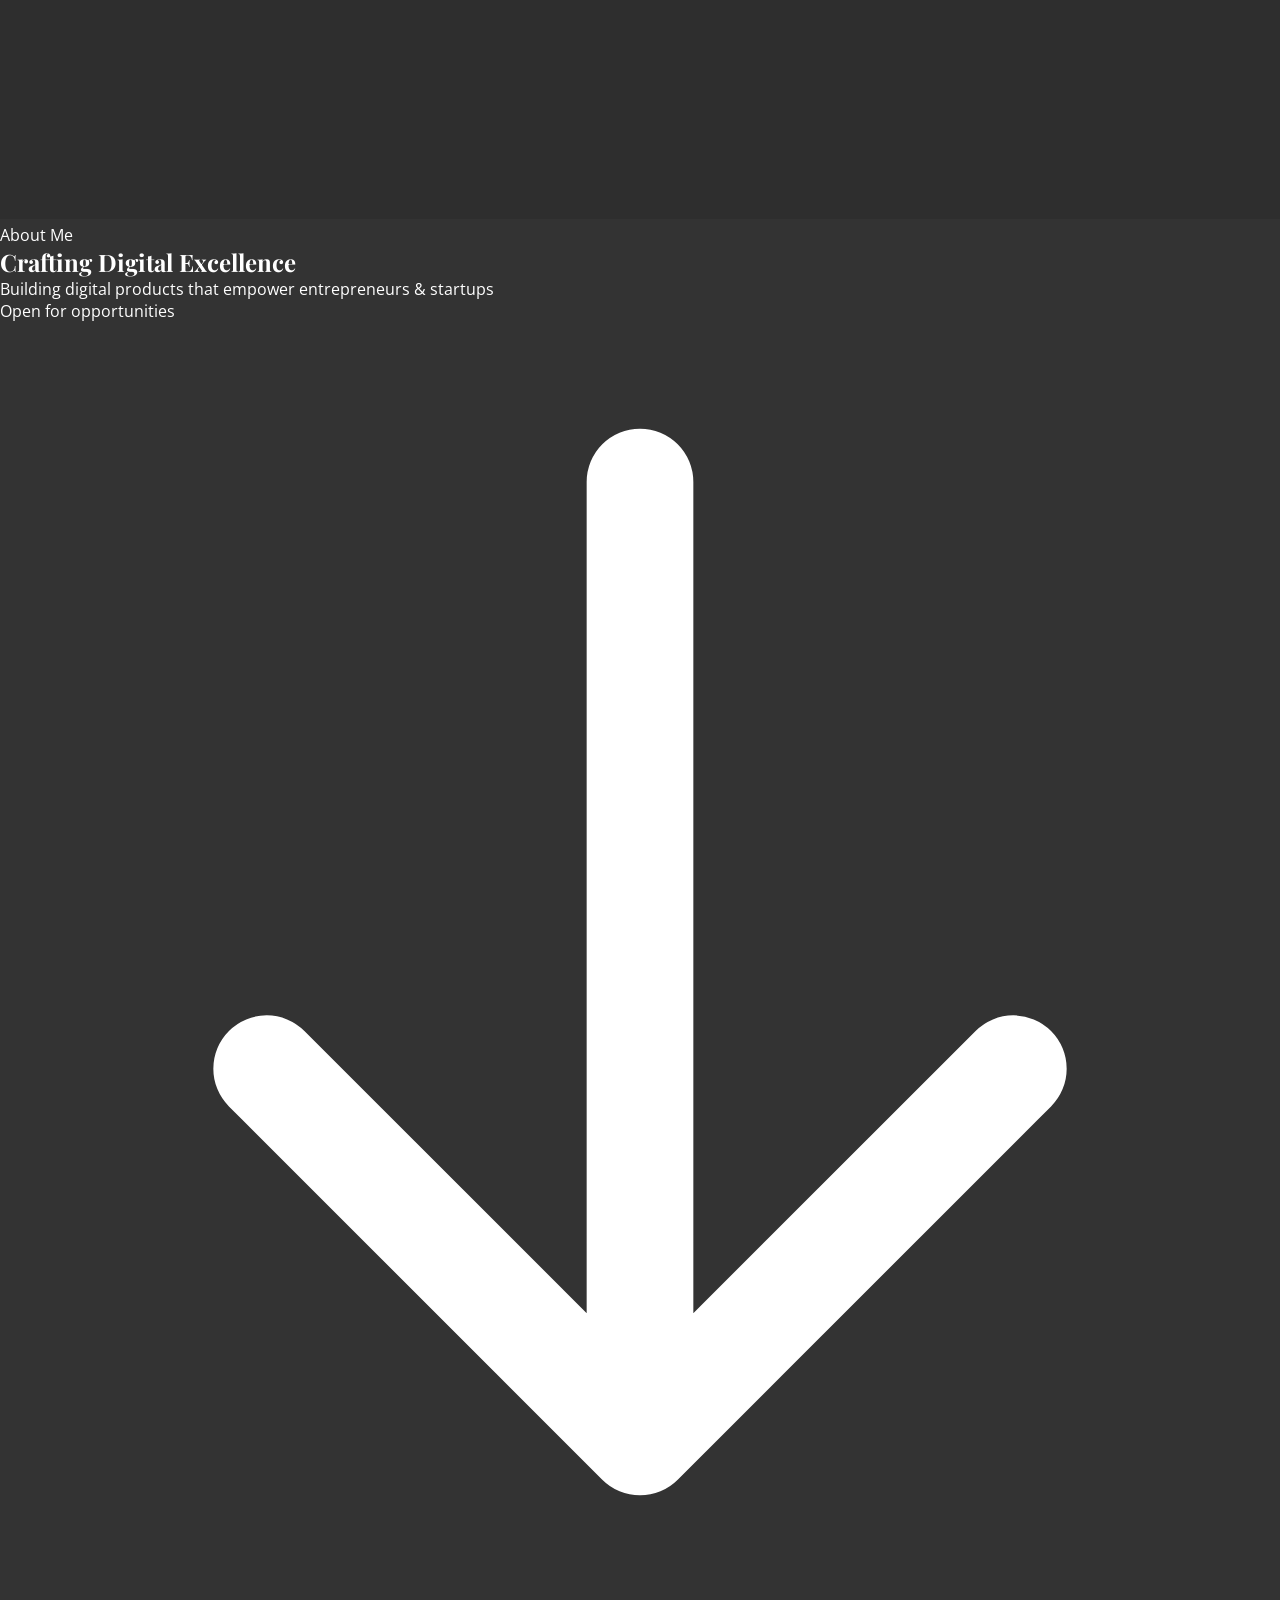
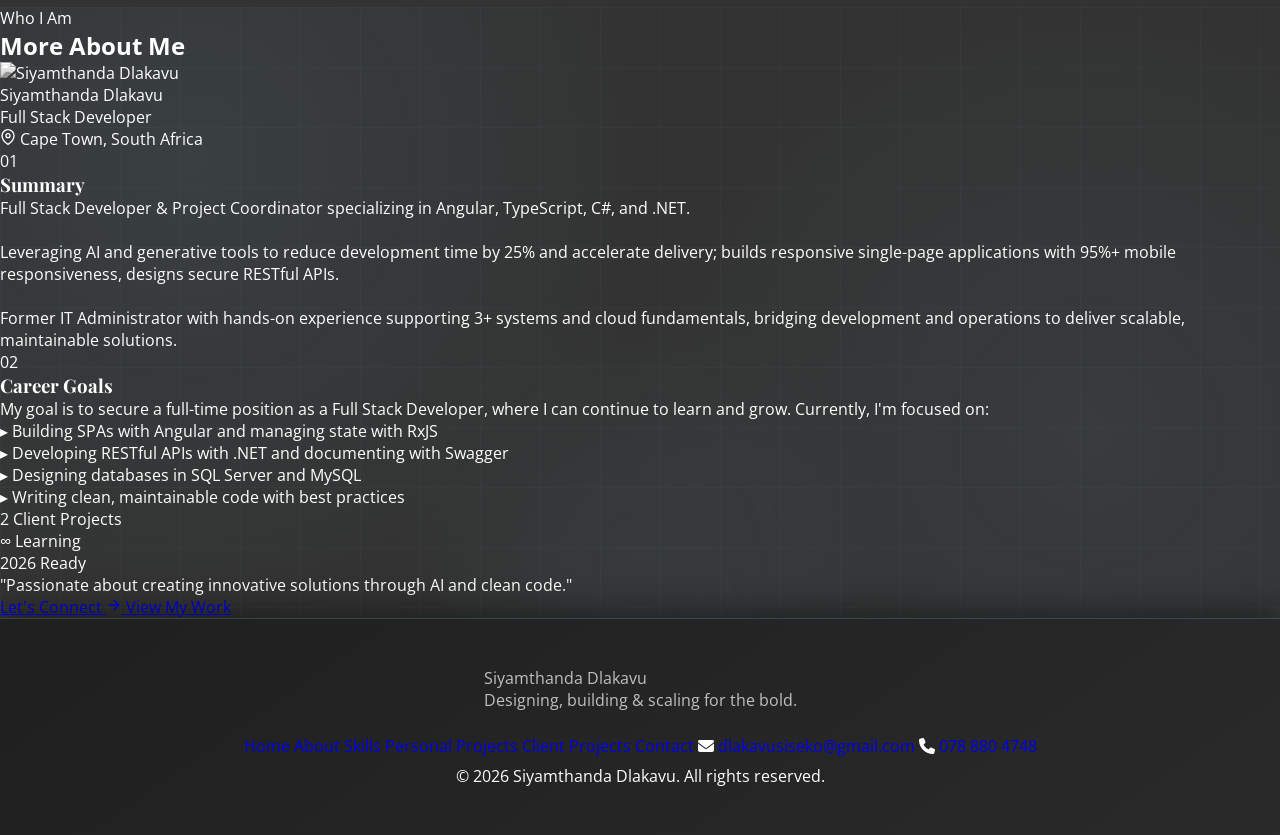
==== commit f88ca438: "Added new features" ====
--- a/about.html
+++ b/about.html
@@ -28,21 +28,17 @@
         class="fixed top-0 left-0 right-0 z-50 bg-opacity-90 backdrop-filter backdrop-blur-lg shadow-sm transition-all duration-300">
         <nav class="container mx-auto px-4 py-3 flex items-center justify-between md:justify-center relative">
             <div class="hidden md:flex space-x-4 md:space-x-8">
-                <a href="index.html" class="nav-link text-white hover:text-[#87CEEB] transition duration-300">Home</a>
-                <a href="about.html"
-                    class="nav-link text-white hover:text-[#87CEEB] transition duration-300 active">About</a>
-                <a href="skills.html" class="nav-link text-white hover:text-[#87CEEB] transition duration-300">Skills</a>
-                <a href="sideprojects.html" class="nav-link text-white hover:text-[#87CEEB] transition duration-300">Personal Projects</a>
-                <a href="clientwork.html" class="nav-link text-white hover:text-[#87CEEB] transition duration-300">Client Projects</a>
-                <a href="contactme.html" class="nav-link text-white hover:text-[#87CEEB] transition duration-300">Contact</a>
-                <a href="https://siyamthanda-landing-page.netlify.app/" target="_blank"
-                    class="nav-link-back flex items-center gap-1 border-l border-[#87CEEB]/30 pl-4">
-                    <svg xmlns="http://www.w3.org/2000/svg" width="14" height="14" viewBox="0 0 24 24" fill="none"
-                        stroke="currentColor" stroke-width="2" stroke-linecap="round" stroke-linejoin="round">
-                        <polyline points="15 18 9 12 15 6"></polyline>
-                    </svg>
-                    Back to Landing Page
-                </a>
+                <a href="index.html"
+                    class="nav-link text-white hover:text-[#87CEEB] transition duration-300">Home</a>
+                <a href="about.html" class="nav-link text-white hover:text-[#87CEEB] transition duration-300 active">About</a>
+                <a href="skills.html"
+                    class="nav-link text-white hover:text-[#87CEEB] transition duration-300">Skills</a>
+                <a href="sideprojects.html"
+                    class="nav-link text-white hover:text-[#87CEEB] transition duration-300">Personal Projects</a>
+                <a href="clientwork.html"
+                    class="nav-link text-white hover:text-[#87CEEB] transition duration-300">Client Projects</a>
+                <a href="contactme.html"
+                    class="nav-link text-white hover:text-[#87CEEB] transition duration-300">Contact</a>
             </div>
             <div class="md:hidden"></div>
             <button id="mobile-menu-button" class="md:hidden focus:outline-none relative z-60"
@@ -86,7 +82,7 @@
                         <circle cx="12" cy="7" r="4" />
                     </svg>
                 </div>
-                <span class="link-text">Introduction</span>
+                <span class="link-text">About</span>
                 <span class="link-arrow">→</span>
             </a>
             <a href="skills.html" class="nav-link-mobile group">
@@ -144,10 +140,9 @@
         <section class="relative h-[50vh] md:h-[60vh] flex items-center justify-center text-white overflow-hidden">
             <!-- Background Image with Overlay -->
             <div class="absolute inset-0 z-0">
-                <img src="images/about/about-hero.jpg"
-                    alt="Developer workspace"
-                    class="w-full h-full object-cover" />
-                <div class="absolute inset-0 bg-gradient-to-br from-[#1a1a1a]/80 via-[#2a2a2a]/70 to-[#0a0a0a]/90"></div>
+                <img src="images/about/about-hero.jpg" alt="Developer workspace" class="w-full h-full object-cover" />
+                <div class="absolute inset-0 bg-gradient-to-br from-[#1a1a1a]/80 via-[#2a2a2a]/70 to-[#0a0a0a]/90">
+                </div>
             </div>
 
             <!-- Hero Content -->
@@ -168,7 +163,8 @@
             <!-- Scroll indicator -->
             <div class="absolute bottom-6 left-1/2 transform -translate-x-1/2 z-10 animate-bounce">
                 <svg class="w-6 h-6 text-white/40" fill="none" stroke="currentColor" viewBox="0 0 24 24">
-                    <path stroke-linecap="round" stroke-linejoin="round" stroke-width="2" d="M19 14l-7 7m0 0l-7-7m7 7V3"></path>
+                    <path stroke-linecap="round" stroke-linejoin="round" stroke-width="2"
+                        d="M19 14l-7 7m0 0l-7-7m7 7V3"></path>
                 </svg>
             </div>
         </section>
@@ -176,7 +172,9 @@
         <!-- ===== ABOUT SECTION – with grid-bg class added ===== -->
         <section id="about" class="py-20 bg-gradient-to-br from-[#2e2e2e] to-[#383838] text-white relative grid-bg">
             <!-- Decorative element -->
-            <div class="absolute top-0 left-0 w-full h-1 bg-gradient-to-r from-transparent via-[#87CEEB] to-transparent opacity-30"></div>
+            <div
+                class="absolute top-0 left-0 w-full h-1 bg-gradient-to-r from-transparent via-[#87CEEB] to-transparent opacity-30">
+            </div>
 
             <div class="container mx-auto px-4">
                 <!-- Section Header -->
@@ -192,7 +190,8 @@
                         <div class="relative">
                             <!-- Glow ring behind image -->
                             <div class="absolute -inset-4 bg-[#87CEEB]/20 rounded-full blur-2xl opacity-50"></div>
-                            <div class="w-64 h-64 rounded-full overflow-hidden shadow-2xl glowing-border-animation relative">
+                            <div
+                                class="w-64 h-64 rounded-full overflow-hidden shadow-2xl glowing-border-animation relative">
                                 <img src="/images/Siyamthanda.jpg" alt="Siyamthanda Dlakavu"
                                     class="w-full h-full object-cover" />
                             </div>
@@ -204,8 +203,9 @@
                         </div>
                         <!-- Location -->
                         <div class="mt-3 flex items-center gap-2 text-sm text-gray-400">
-                            <svg xmlns="http://www.w3.org/2000/svg" width="16" height="16" viewBox="0 0 24 24" fill="none"
-                                stroke="currentColor" stroke-width="2" stroke-linecap="round" stroke-linejoin="round" class="text-[#87CEEB]">
+                            <svg xmlns="http://www.w3.org/2000/svg" width="16" height="16" viewBox="0 0 24 24"
+                                fill="none" stroke="currentColor" stroke-width="2" stroke-linecap="round"
+                                stroke-linejoin="round" class="text-[#87CEEB]">
                                 <path d="M21 10c0 7-9 13-9 13s-9-6-9-13a9 9 0 0 1 18 0z" />
                                 <circle cx="12" cy="10" r="3" />
                             </svg>
@@ -217,27 +217,35 @@
                     <div class="lg:w-2/3">
                         <div class="grid grid-cols-1 md:grid-cols-2 gap-6">
                             <!-- Summary Card -->
-                            <div class="about-content-left bg-gradient-to-br from-[#3a3a3a] to-[#404040] p-6 md:p-8 rounded-2xl border border-[#87CEEB]/20 shadow-xl hover:shadow-[#87CEEB]/10 transition-all duration-300">
+                            <div
+                                class="about-content-left bg-gradient-to-br from-[#3a3a3a] to-[#404040] p-6 md:p-8 rounded-2xl border border-[#87CEEB]/20 shadow-xl hover:shadow-[#87CEEB]/10 transition-all duration-300">
                                 <div class="mb-4">
-                                    <span class="text-xs uppercase tracking-wider text-[#87CEEB] font-semibold">01</span>
+                                    <span
+                                        class="text-xs uppercase tracking-wider text-[#87CEEB] font-semibold">01</span>
                                     <h3 class="text-xl font-bold text-white mt-1 font-['Playfair_Display']">Summary</h3>
                                 </div>
                                 <p class="text-gray-200 leading-relaxed text-sm">
-                                    Full Stack Developer &amp; Project Coordinator specializing in Angular, TypeScript, C#,
+                                    Full Stack Developer &amp; Project Coordinator specializing in Angular, TypeScript,
+                                    C#,
                                     and .NET.<br /><br />
                                     Leveraging AI and generative tools to reduce development time by 25% and accelerate
-                                    delivery; builds responsive single-page applications with 95%+ mobile responsiveness,
+                                    delivery; builds responsive single-page applications with 95%+ mobile
+                                    responsiveness,
                                     designs secure RESTful APIs.<br /><br />
-                                    Former IT Administrator with hands-on experience supporting 3+ systems and cloud fundamentals,
+                                    Former IT Administrator with hands-on experience supporting 3+ systems and cloud
+                                    fundamentals,
                                     bridging development and operations to deliver scalable, maintainable solutions.
                                 </p>
                             </div>
 
                             <!-- Goals Card -->
-                            <div class="about-content-right bg-gradient-to-br from-[#404040] to-[#3a3a3a] p-6 md:p-8 rounded-2xl border border-[#87CEEB]/20 shadow-xl hover:shadow-[#87CEEB]/10 transition-all duration-300">
+                            <div
+                                class="about-content-right bg-gradient-to-br from-[#404040] to-[#3a3a3a] p-6 md:p-8 rounded-2xl border border-[#87CEEB]/20 shadow-xl hover:shadow-[#87CEEB]/10 transition-all duration-300">
                                 <div class="mb-4">
-                                    <span class="text-xs uppercase tracking-wider text-[#87CEEB] font-semibold">02</span>
-                                    <h3 class="text-xl font-bold text-white mt-1 font-['Playfair_Display']">Career Goals</h3>
+                                    <span
+                                        class="text-xs uppercase tracking-wider text-[#87CEEB] font-semibold">02</span>
+                                    <h3 class="text-xl font-bold text-white mt-1 font-['Playfair_Display']">Career Goals
+                                    </h3>
                                 </div>
                                 <p class="text-gray-200 leading-relaxed text-sm">
                                     My goal is to secure a full-time position as a Full Stack Developer, where I can
@@ -266,23 +274,28 @@
 
                         <!-- Stats Row -->
                         <div class="grid grid-cols-3 gap-4 mt-6 about-quote-animate">
-                            <div class="bg-[#3a3a3a]/50 rounded-xl p-4 text-center border border-[#87CEEB]/10 hover:border-[#87CEEB]/30 transition-all duration-300">
+                            <div
+                                class="bg-[#3a3a3a]/50 rounded-xl p-4 text-center border border-[#87CEEB]/10 hover:border-[#87CEEB]/30 transition-all duration-300">
                                 <span class="block text-2xl font-bold text-[#87CEEB]">2</span>
                                 <span class="text-xs text-gray-400">Client Projects</span>
                             </div>
-                            <div class="bg-[#3a3a3a]/50 rounded-xl p-4 text-center border border-[#87CEEB]/10 hover:border-[#87CEEB]/30 transition-all duration-300">
+                            <div
+                                class="bg-[#3a3a3a]/50 rounded-xl p-4 text-center border border-[#87CEEB]/10 hover:border-[#87CEEB]/30 transition-all duration-300">
                                 <span class="block text-2xl font-bold text-[#87CEEB]">∞</span>
                                 <span class="text-xs text-gray-400">Learning</span>
                             </div>
-                            <div class="bg-[#3a3a3a]/50 rounded-xl p-4 text-center border border-[#87CEEB]/10 hover:border-[#87CEEB]/30 transition-all duration-300">
+                            <div
+                                class="bg-[#3a3a3a]/50 rounded-xl p-4 text-center border border-[#87CEEB]/10 hover:border-[#87CEEB]/30 transition-all duration-300">
                                 <span class="block text-2xl font-bold text-[#87CEEB]">2026</span>
                                 <span class="text-xs text-gray-400">Ready</span>
                             </div>
                         </div>
 
                         <!-- Quote -->
-                        <div class="about-quote-animate mt-8 text-center italic text-gray-300 border-l-4 border-[#87CEEB] pl-6 py-4 bg-[#3a3a3a]/30 rounded-r-xl">
-                            <p class="text-lg font-light">"Passionate about creating innovative solutions through AI and clean code."</p>
+                        <div
+                            class="about-quote-animate mt-8 text-center italic text-gray-300 border-l-4 border-[#87CEEB] pl-6 py-4 bg-[#3a3a3a]/30 rounded-r-xl">
+                            <p class="text-lg font-light">"Passionate about creating innovative solutions through AI and
+                                clean code."</p>
                         </div>
 
                         <!-- CTA Buttons -->
@@ -290,8 +303,9 @@
                             <a href="contactme.html"
                                 class="inline-flex items-center gap-2 bg-[#87CEEB] text-[#1a1a1a] font-semibold py-2.5 px-6 rounded-full shadow-lg hover:bg-[#6abfe1] transition-all duration-300 transform hover:scale-105">
                                 Let's Connect
-                                <svg xmlns="http://www.w3.org/2000/svg" width="16" height="16" viewBox="0 0 24 24" fill="none"
-                                    stroke="currentColor" stroke-width="2" stroke-linecap="round" stroke-linejoin="round">
+                                <svg xmlns="http://www.w3.org/2000/svg" width="16" height="16" viewBox="0 0 24 24"
+                                    fill="none" stroke="currentColor" stroke-width="2" stroke-linecap="round"
+                                    stroke-linejoin="round">
                                     <line x1="5" y1="12" x2="19" y2="12" />
                                     <polyline points="12 5 19 12 12 19" />
                                 </svg>
--- a/styles/navbar.css
+++ b/styles/navbar.css
@@ -44,35 +44,9 @@
         transform: translateY(-100%);
         opacity: 0;
     }
+
     to {
         transform: translateY(0);
         opacity: 1;
     }
-}
-
-/* ===== Back to Landing Page Link – BLUE, NO UNDERLINE ===== */
-.nav-link-back {
-    color: #87CEEB !important;
-    transition: color 0.3s ease;
-    text-decoration: none !important;
-}
-
-.nav-link-back:hover {
-    color: #87CEEB !important;
-    text-decoration: none !important;
-}
-
-/* Remove the underline animation for this link */
-.nav-link-back::after {
-    display: none !important;
-}
-
-/* Keep the SVG icon blue too */
-.nav-link-back svg {
-    stroke: #87CEEB !important;
-    transition: stroke 0.3s ease;
-}
-
-.nav-link-back:hover svg {
-    stroke: #87CEEB !important;
 }
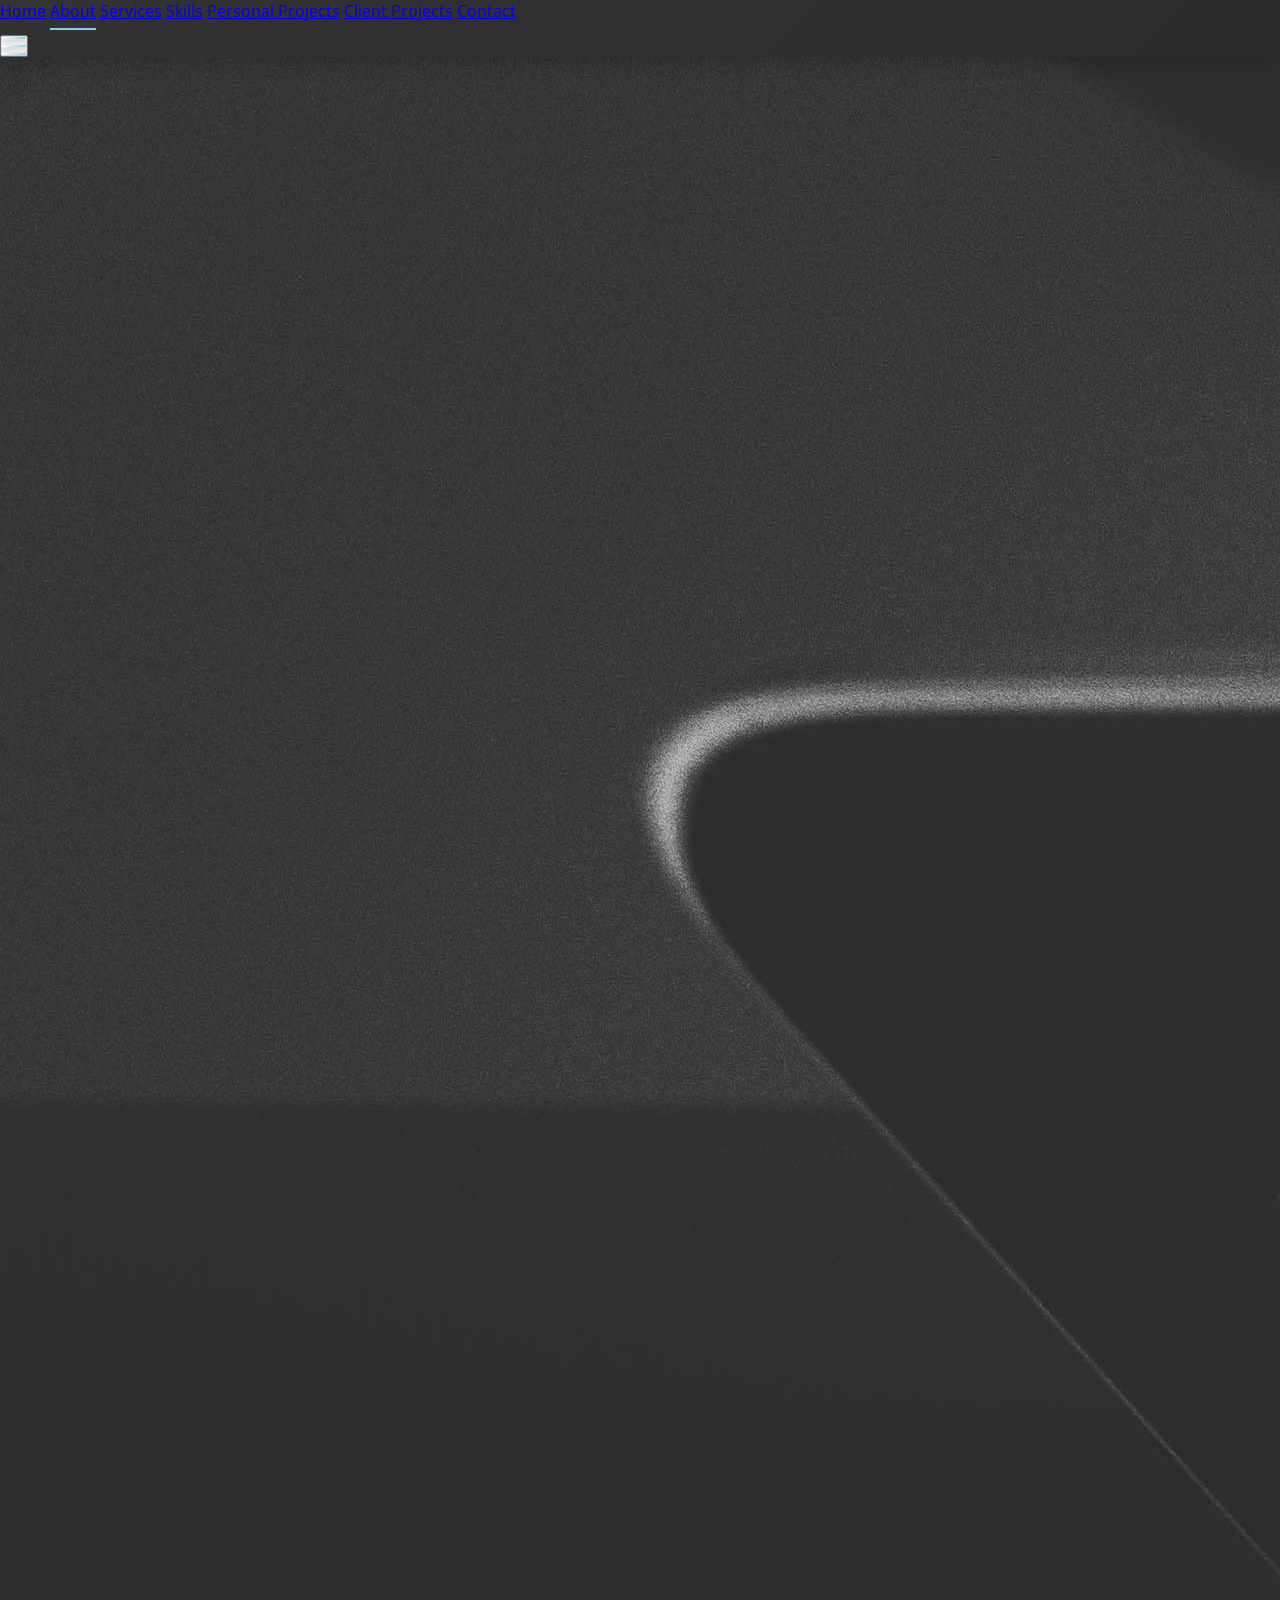
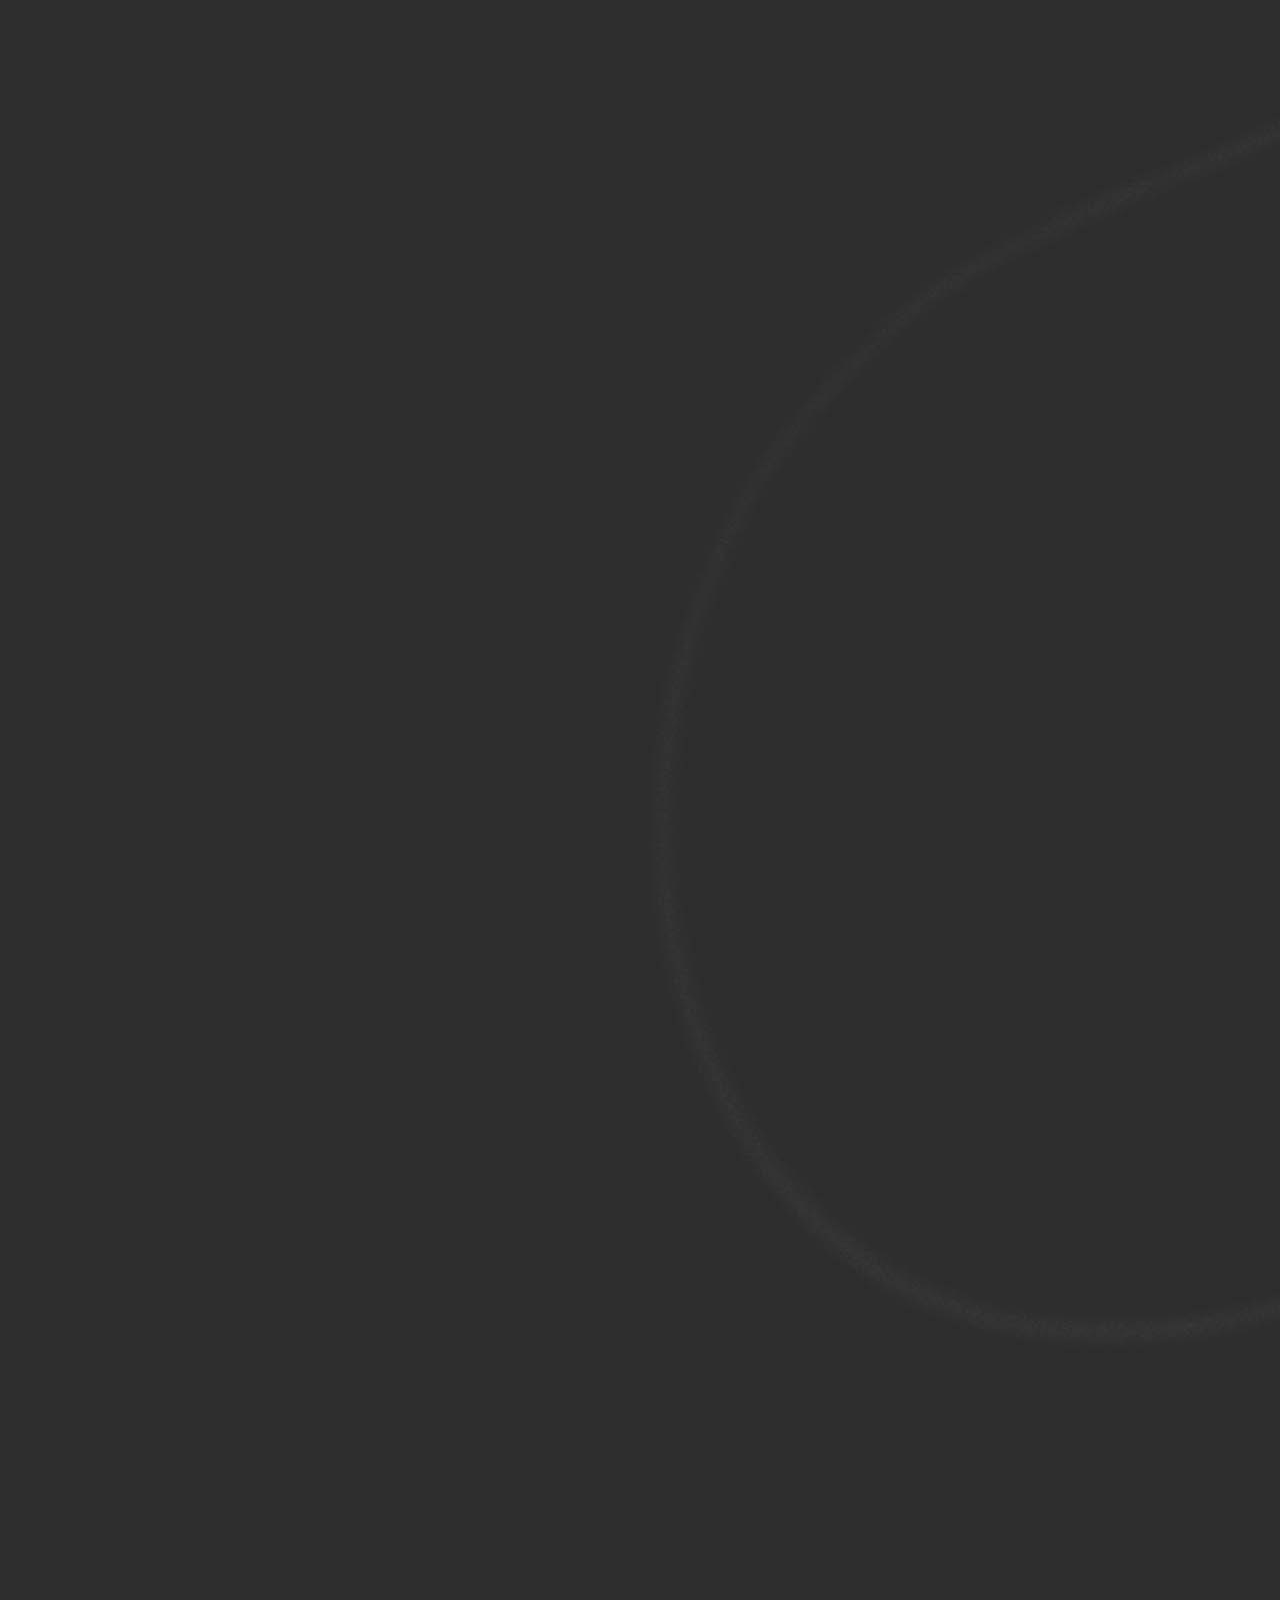
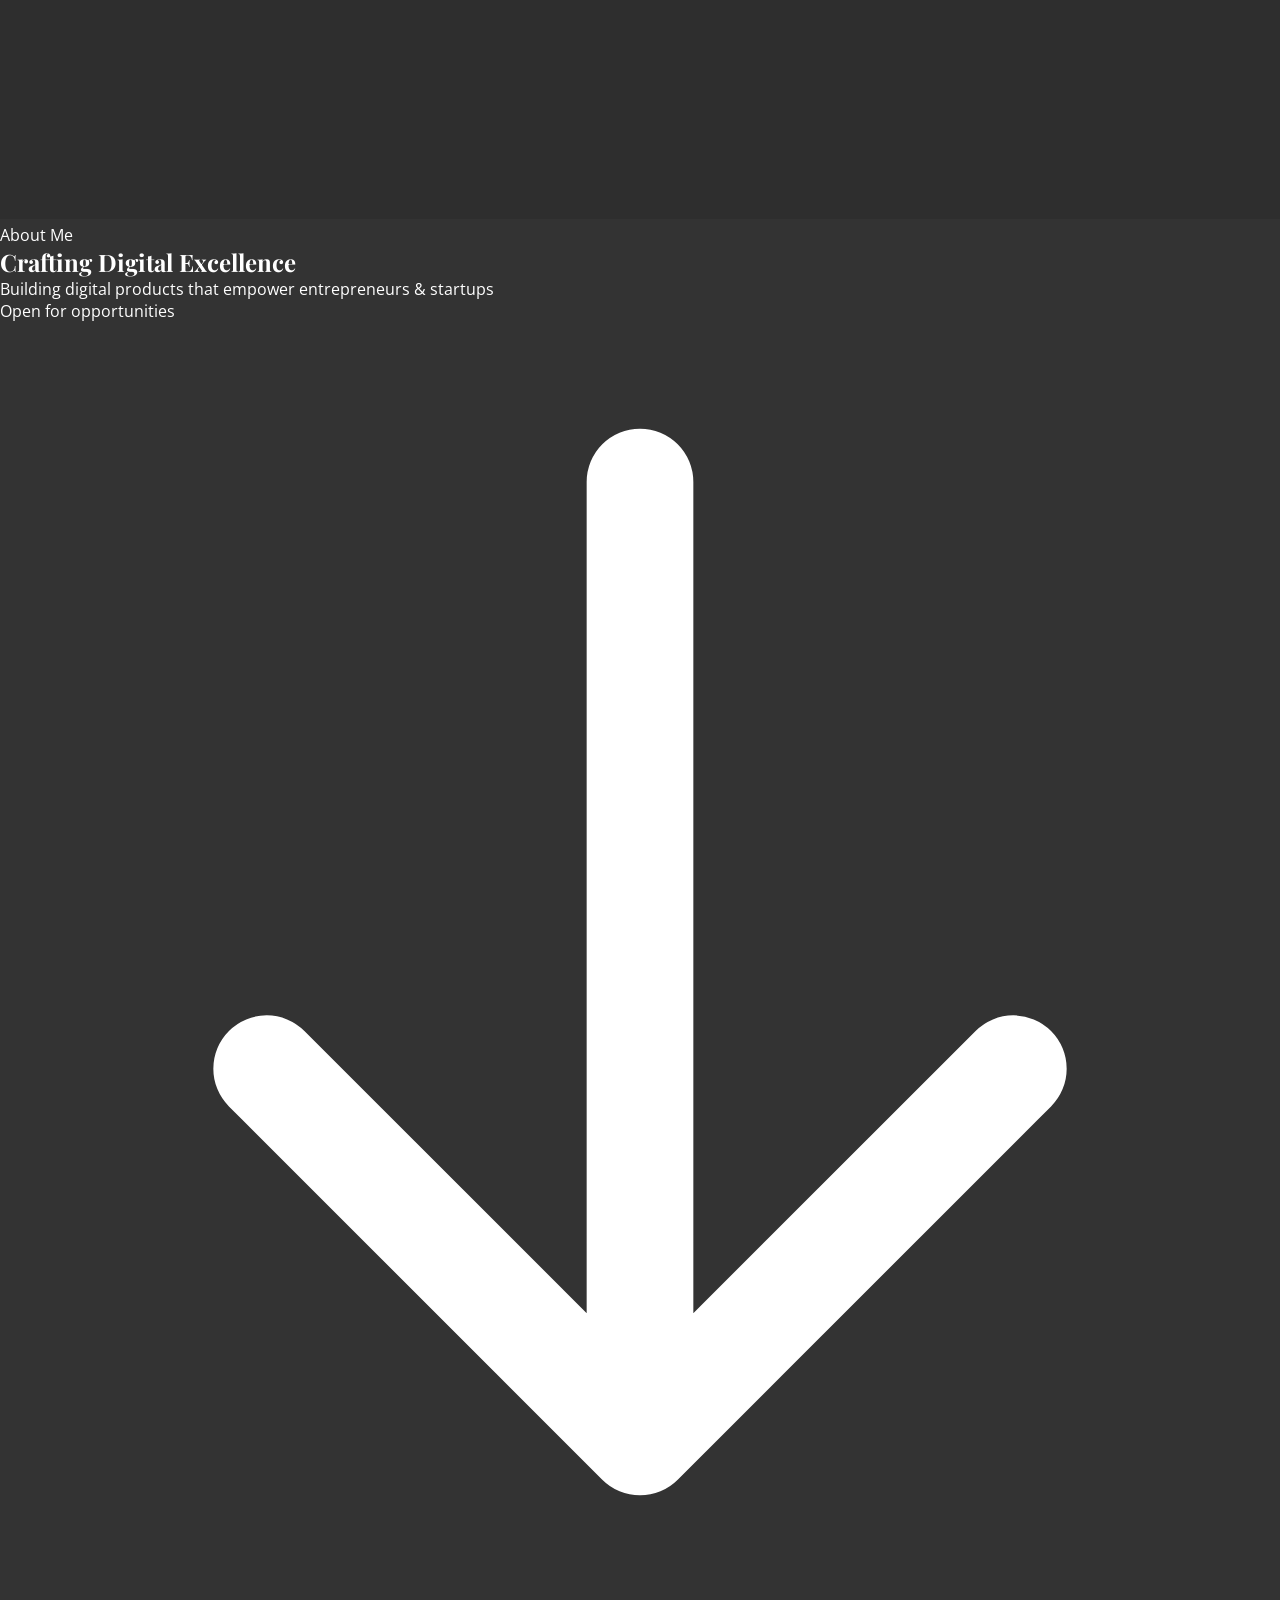
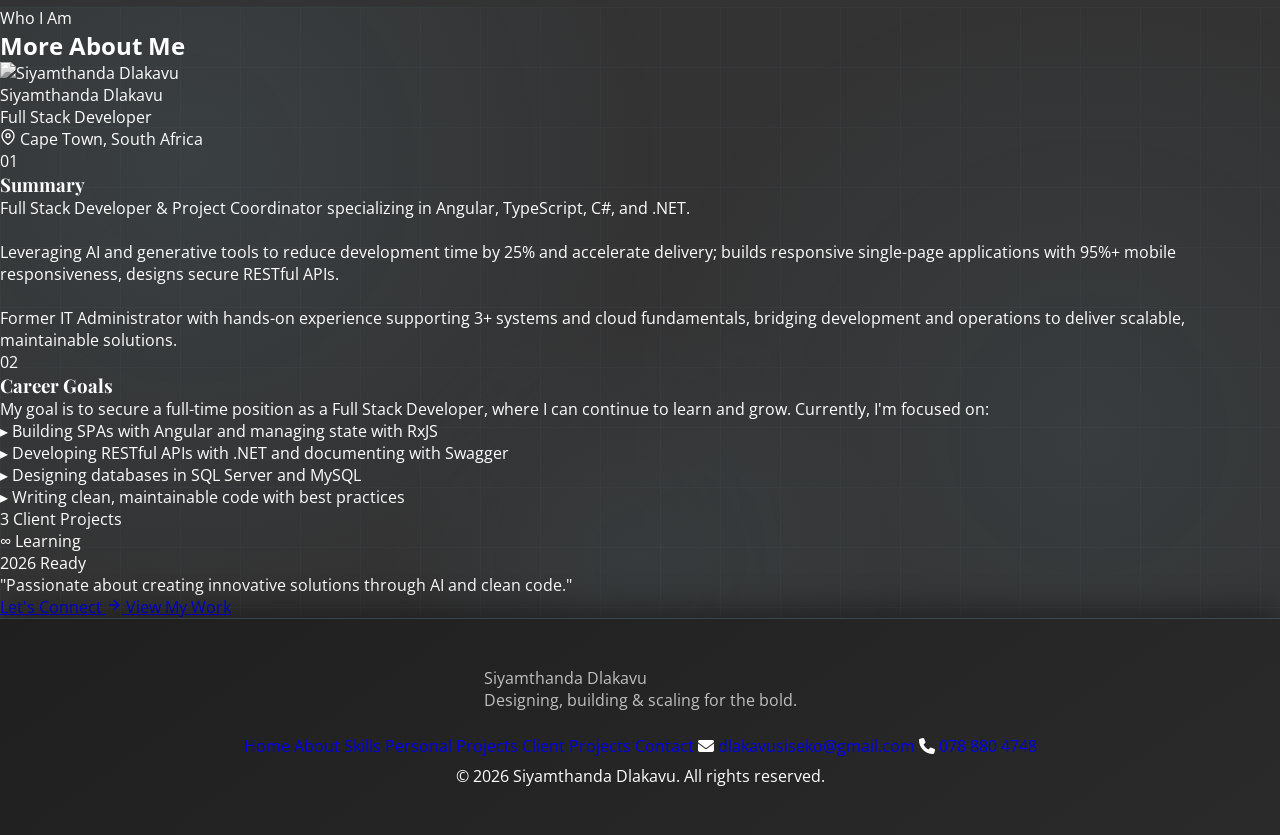
==== commit 4c26b080: "updated files." ====
--- a/about.html
+++ b/about.html
@@ -28,9 +28,11 @@
         class="fixed top-0 left-0 right-0 z-50 bg-opacity-90 backdrop-filter backdrop-blur-lg shadow-sm transition-all duration-300">
         <nav class="container mx-auto px-4 py-3 flex items-center justify-between md:justify-center relative">
             <div class="hidden md:flex space-x-4 md:space-x-8">
-                <a href="index.html"
-                    class="nav-link text-white hover:text-[#87CEEB] transition duration-300">Home</a>
-                <a href="about.html" class="nav-link text-white hover:text-[#87CEEB] transition duration-300 active">About</a>
+                <a href="index.html" class="nav-link text-white hover:text-[#87CEEB] transition duration-300">Home</a>
+                <a href="about.html"
+                    class="nav-link text-white hover:text-[#87CEEB] transition duration-300 active">About</a>
+                <a href="services.html"
+                    class="nav-link text-white hover:text-[#87CEEB] transition duration-300">Services</a>
                 <a href="skills.html"
                     class="nav-link text-white hover:text-[#87CEEB] transition duration-300">Skills</a>
                 <a href="sideprojects.html"
@@ -83,6 +85,18 @@
                     </svg>
                 </div>
                 <span class="link-text">About</span>
+                <span class="link-arrow">→</span>
+            </a>
+            <a href="services.html" class="nav-link-mobile group">
+                <div class="icon-container">
+                    <svg xmlns="http://www.w3.org/2000/svg" width="22" height="22" viewBox="0 0 24 24" fill="none"
+                        stroke="currentColor" stroke-width="2" stroke-linecap="round" stroke-linejoin="round">
+                        <path d="M4 4h16c1.1 0 2 .9 2 2v12c0 1.1-.9 2-2 2H4c-1.1 0-2-.9-2-2V6c0-1.1.9-2 2-2z" />
+                        <polyline points="22,6 12,13 2,6" />
+                        <circle cx="12" cy="12" r="3" />
+                    </svg>
+                </div>
+                <span class="link-text">Services</span>
                 <span class="link-arrow">→</span>
             </a>
             <a href="skills.html" class="nav-link-mobile group">
@@ -276,7 +290,7 @@
                         <div class="grid grid-cols-3 gap-4 mt-6 about-quote-animate">
                             <div
                                 class="bg-[#3a3a3a]/50 rounded-xl p-4 text-center border border-[#87CEEB]/10 hover:border-[#87CEEB]/30 transition-all duration-300">
-                                <span class="block text-2xl font-bold text-[#87CEEB]">2</span>
+                                <span class="block text-2xl font-bold text-[#87CEEB]">3</span>
                                 <span class="text-xs text-gray-400">Client Projects</span>
                             </div>
                             <div
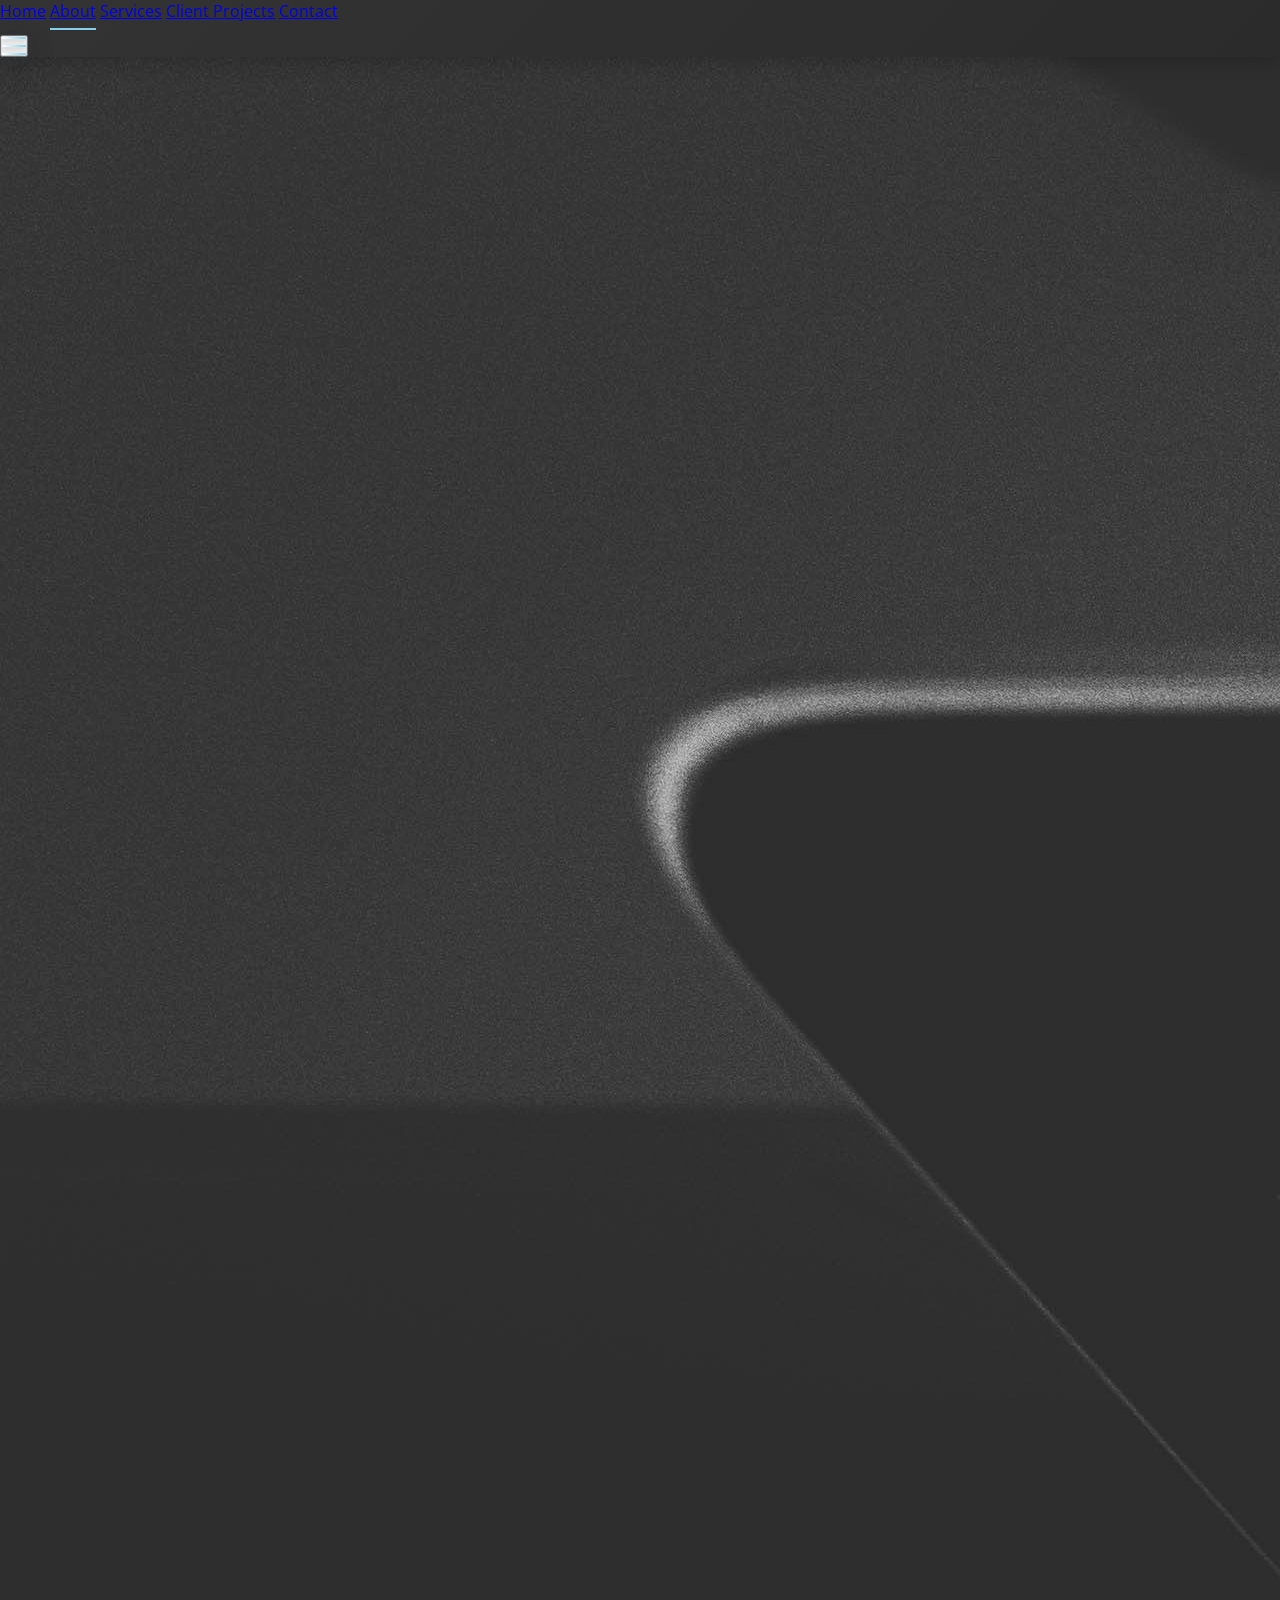
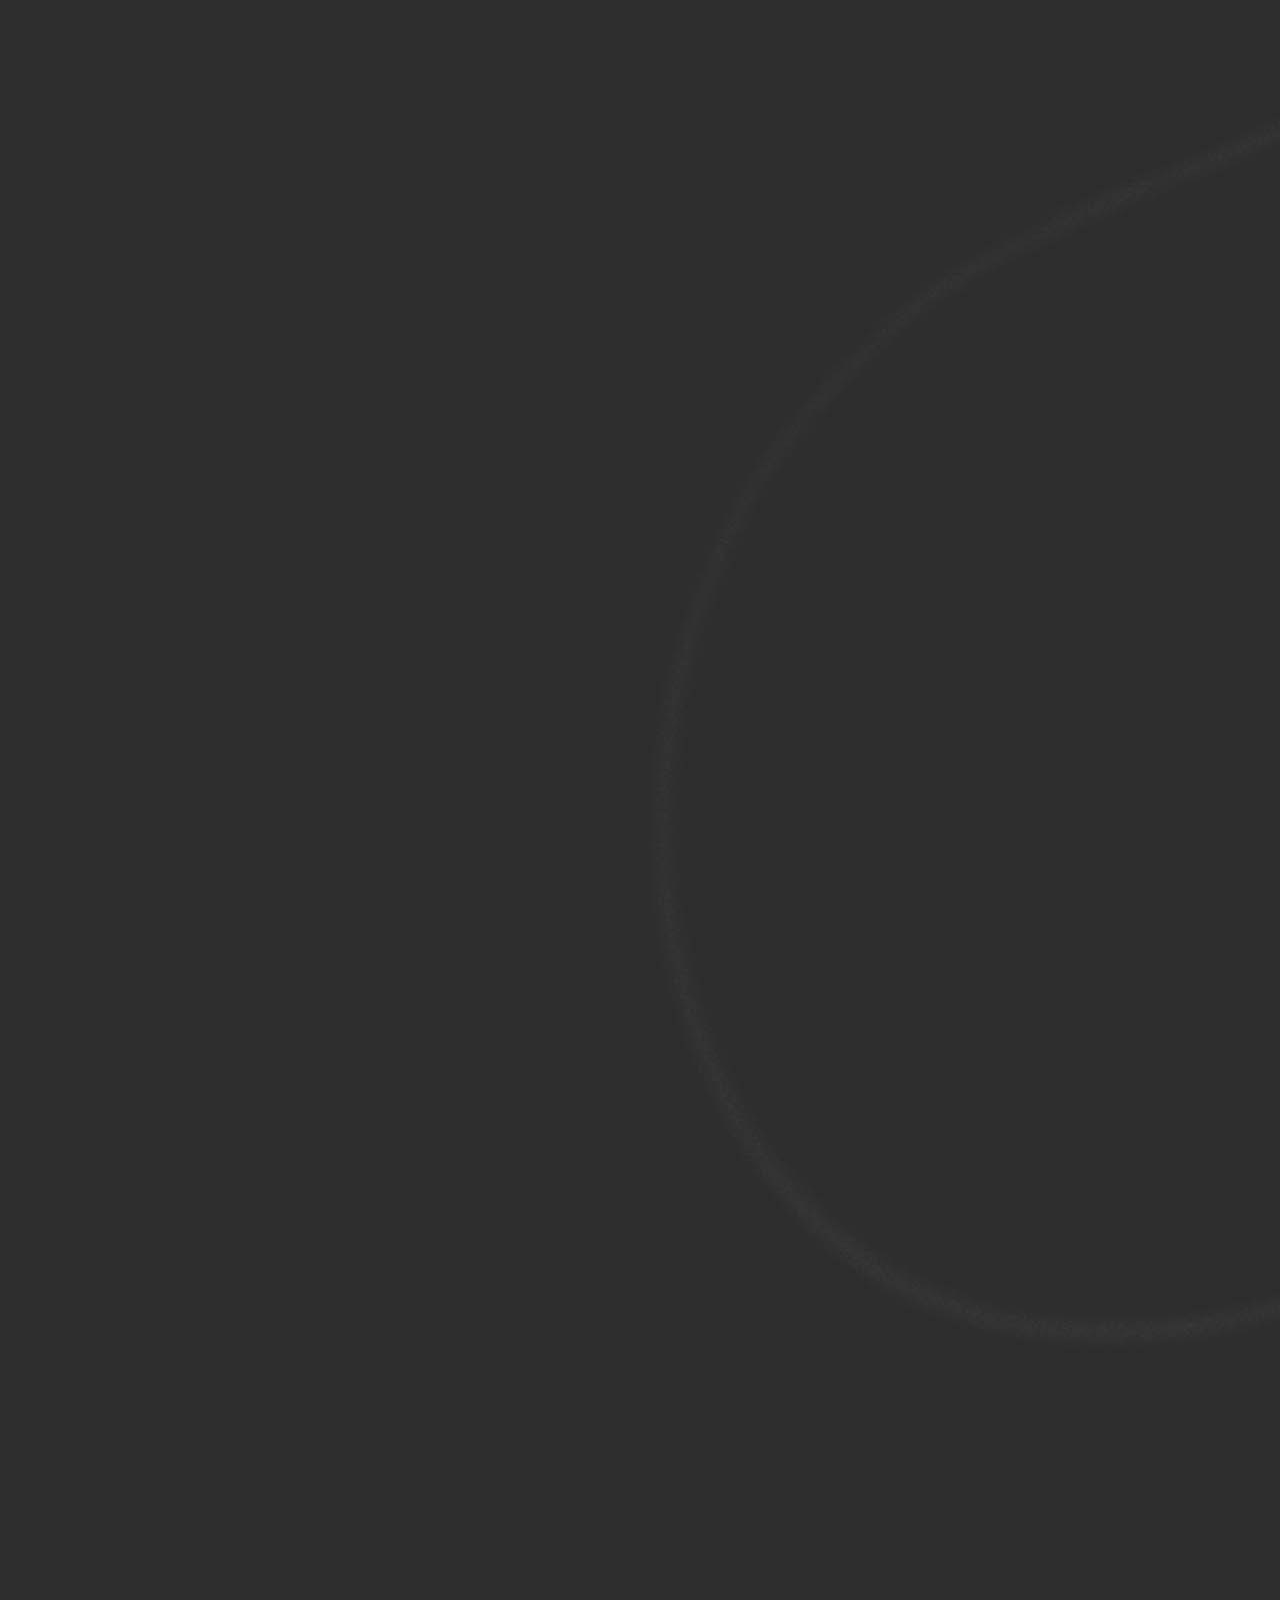
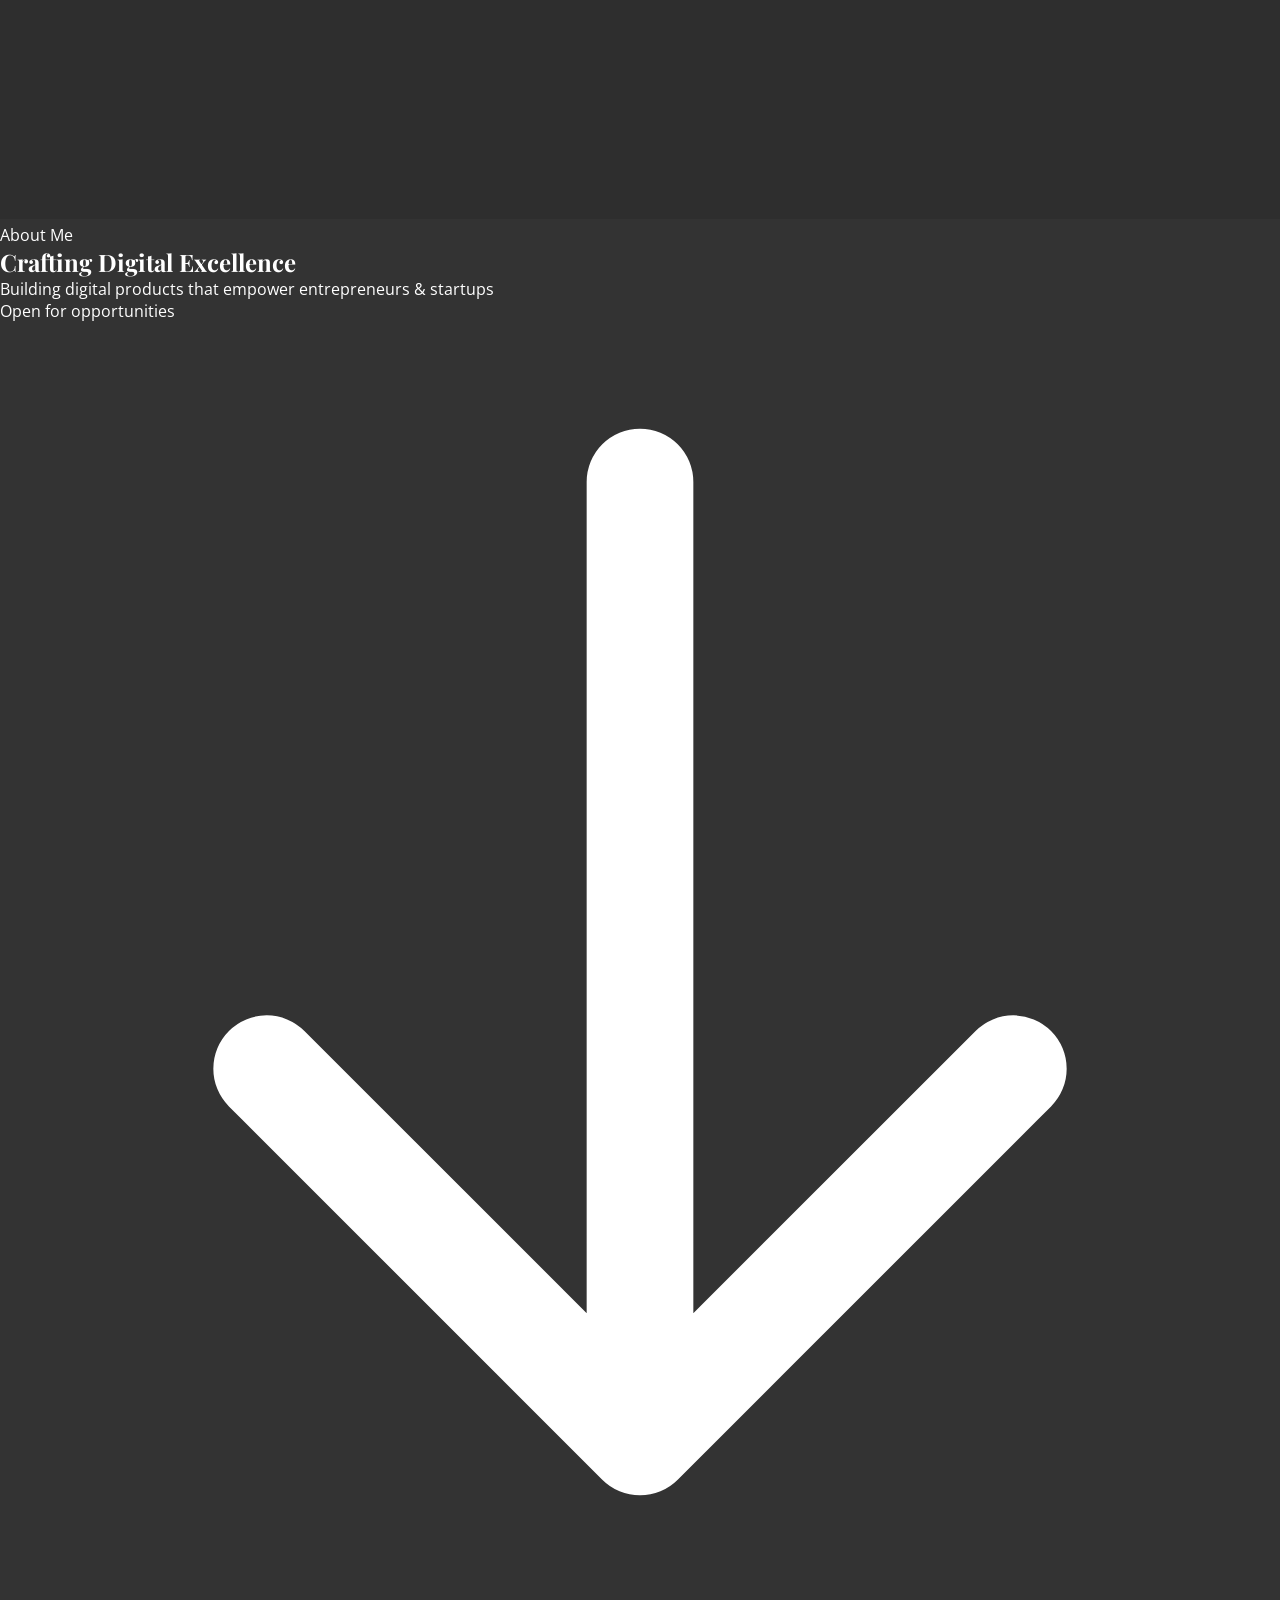
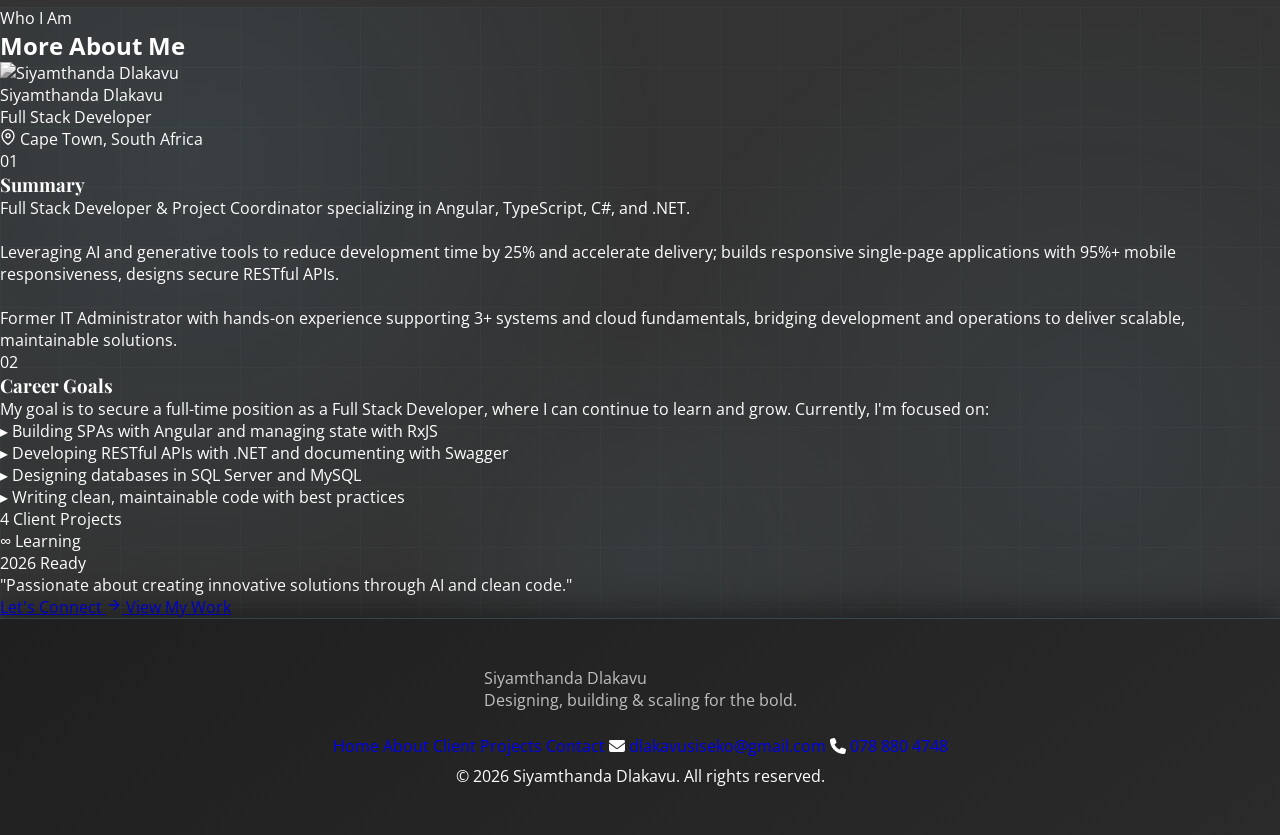
==== commit 7d4a0dd3: "updated everything" ====
--- a/about.html
+++ b/about.html
@@ -33,10 +33,6 @@
                     class="nav-link text-white hover:text-[#87CEEB] transition duration-300 active">About</a>
                 <a href="services.html"
                     class="nav-link text-white hover:text-[#87CEEB] transition duration-300">Services</a>
-                <a href="skills.html"
-                    class="nav-link text-white hover:text-[#87CEEB] transition duration-300">Skills</a>
-                <a href="sideprojects.html"
-                    class="nav-link text-white hover:text-[#87CEEB] transition duration-300">Personal Projects</a>
                 <a href="clientwork.html"
                     class="nav-link text-white hover:text-[#87CEEB] transition duration-300">Client Projects</a>
                 <a href="contactme.html"
@@ -97,29 +93,6 @@
                     </svg>
                 </div>
                 <span class="link-text">Services</span>
-                <span class="link-arrow">→</span>
-            </a>
-            <a href="skills.html" class="nav-link-mobile group">
-                <div class="icon-container">
-                    <svg xmlns="http://www.w3.org/2000/svg" width="22" height="22" viewBox="0 0 24 24" fill="none"
-                        stroke="currentColor" stroke-width="2" stroke-linecap="round" stroke-linejoin="round">
-                        <path d="m12 8 4 4-4 4M8 12h8" />
-                        <rect width="20" height="14" x="2" y="3" rx="2" />
-                    </svg>
-                </div>
-                <span class="link-text">Skills</span>
-                <span class="link-arrow">→</span>
-            </a>
-            <a href="sideprojects.html" class="nav-link-mobile group">
-                <div class="icon-container">
-                    <svg xmlns="http://www.w3.org/2000/svg" width="22" height="22" viewBox="0 0 24 24" fill="none"
-                        stroke="currentColor" stroke-width="2" stroke-linecap="round" stroke-linejoin="round">
-                        <rect width="20" height="14" x="2" y="3" rx="2" />
-                        <line x1="8" x2="16" y1="21" y2="21" />
-                        <line x1="12" x2="12" y1="17" y2="21" />
-                    </svg>
-                </div>
-                <span class="link-text">Personal Projects</span>
                 <span class="link-arrow">→</span>
             </a>
             <a href="clientwork.html" class="nav-link-mobile group">
@@ -290,7 +263,7 @@
                         <div class="grid grid-cols-3 gap-4 mt-6 about-quote-animate">
                             <div
                                 class="bg-[#3a3a3a]/50 rounded-xl p-4 text-center border border-[#87CEEB]/10 hover:border-[#87CEEB]/30 transition-all duration-300">
-                                <span class="block text-2xl font-bold text-[#87CEEB]">3</span>
+                                <span class="block text-2xl font-bold text-[#87CEEB]">4</span>
                                 <span class="text-xs text-gray-400">Client Projects</span>
                             </div>
                             <div
@@ -324,7 +297,7 @@
                                     <polyline points="12 5 19 12 12 19" />
                                 </svg>
                             </a>
-                            <a href="sideprojects.html"
+                            <a href="clientwork.html"
                                 class="inline-flex items-center gap-2 border border-[#87CEEB] text-white font-semibold py-2.5 px-6 rounded-full hover:bg-[#87CEEB]/10 transition-all duration-300">
                                 View My Work
                             </a>
@@ -345,8 +318,6 @@
             <div class="flex flex-wrap items-center justify-center gap-x-6 gap-y-2 order-1 md:order-2">
                 <a href="index.html" class="text-sm hover:text-[#87CEEB] transition-colors">Home</a>
                 <a href="about.html" class="text-sm hover:text-[#87CEEB] transition-colors">About</a>
-                <a href="skills.html" class="text-sm hover:text-[#87CEEB] transition-colors">Skills</a>
-                <a href="sideprojects.html" class="text-sm hover:text-[#87CEEB] transition-colors">Personal Projects</a>
                 <a href="clientwork.html" class="text-sm hover:text-[#87CEEB] transition-colors">Client Projects</a>
                 <a href="contactme.html" class="text-sm hover:text-[#87CEEB] transition-colors">Contact</a>
                 <span class="w-px h-6 bg-gray-600 hidden sm:block"></span>
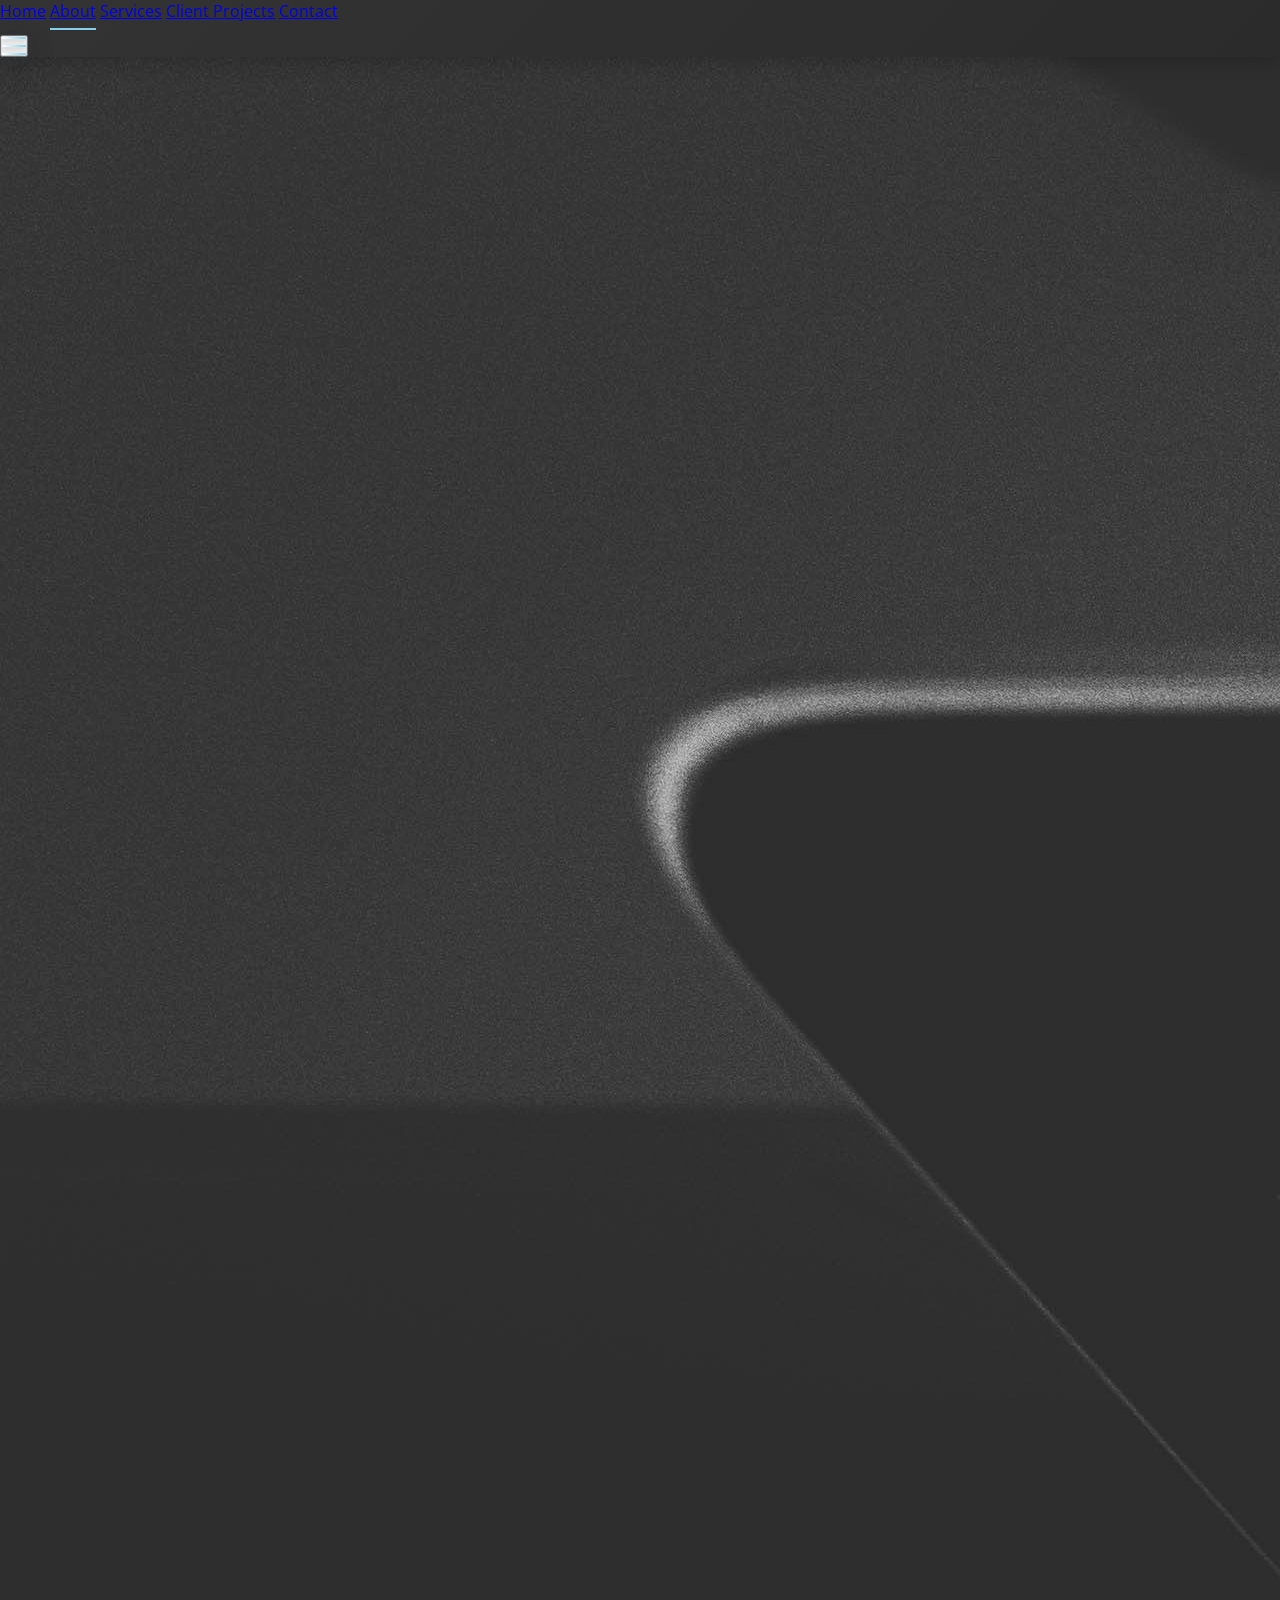
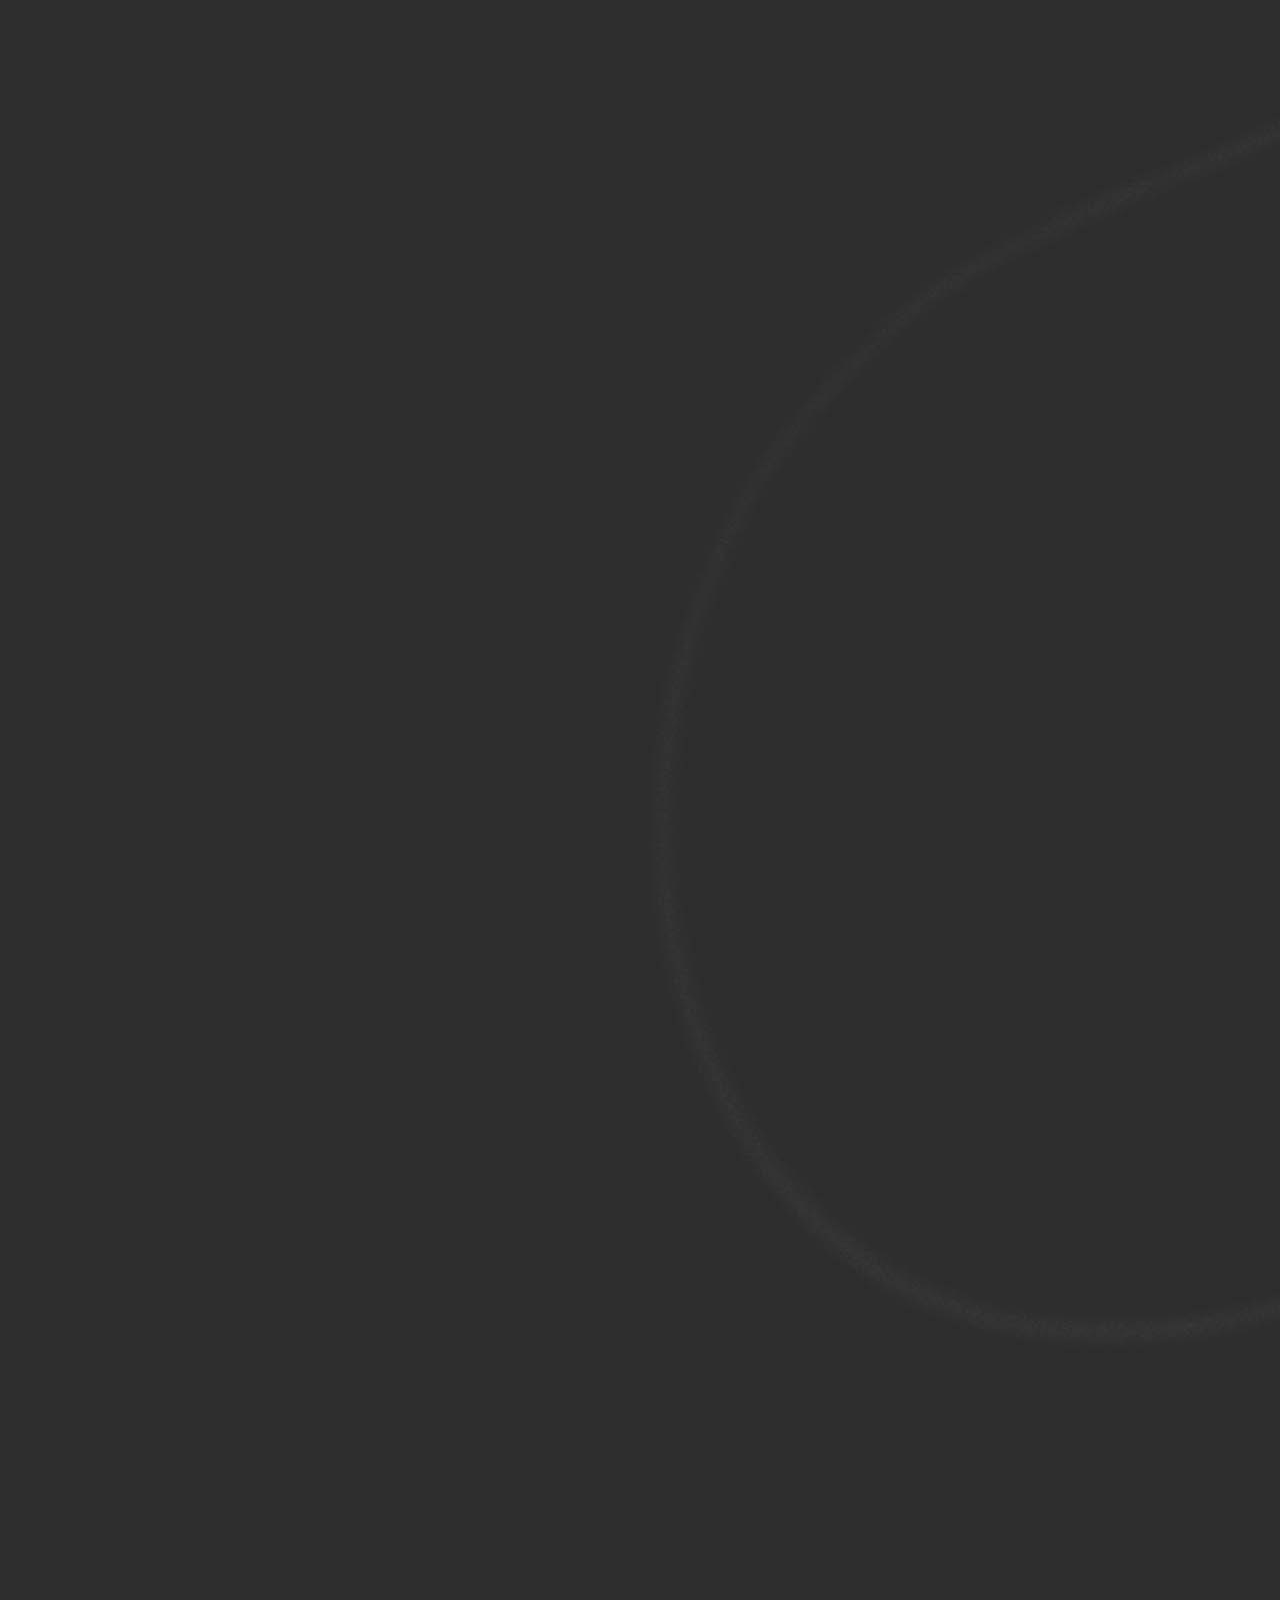
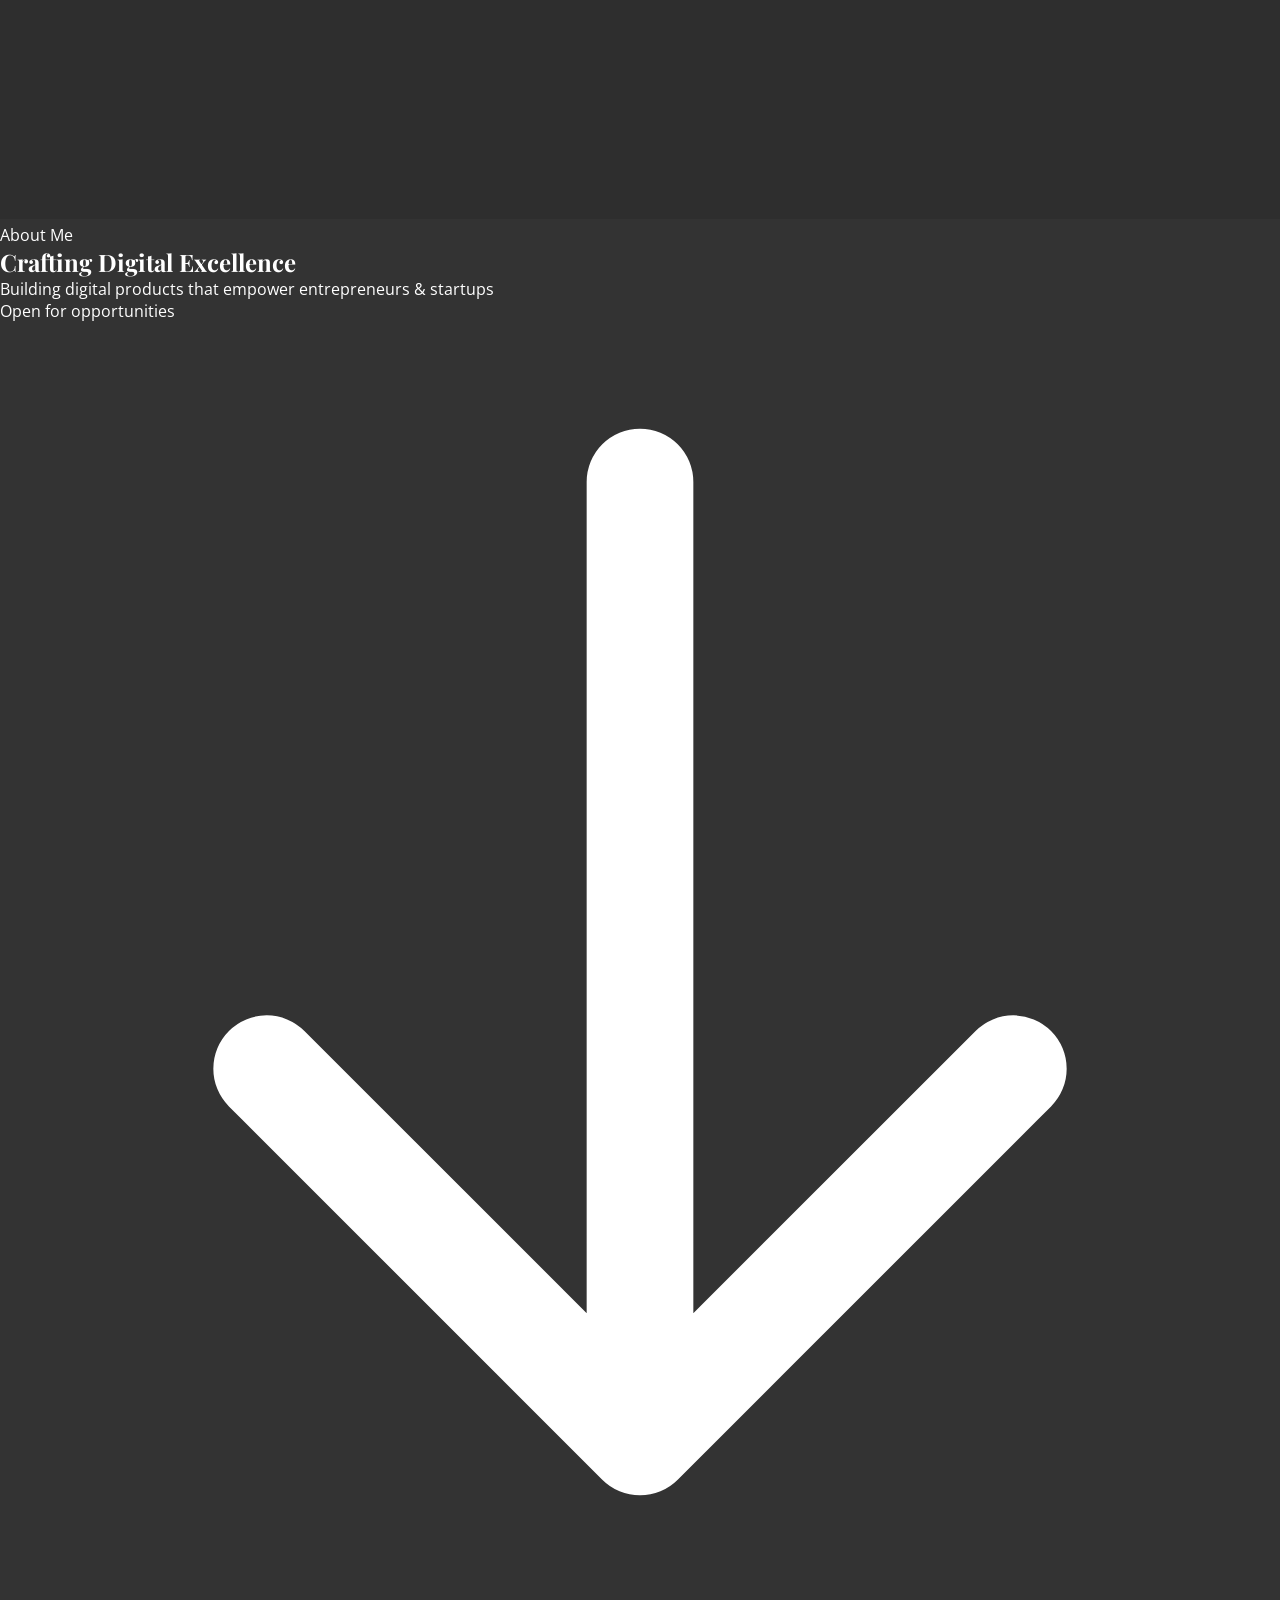
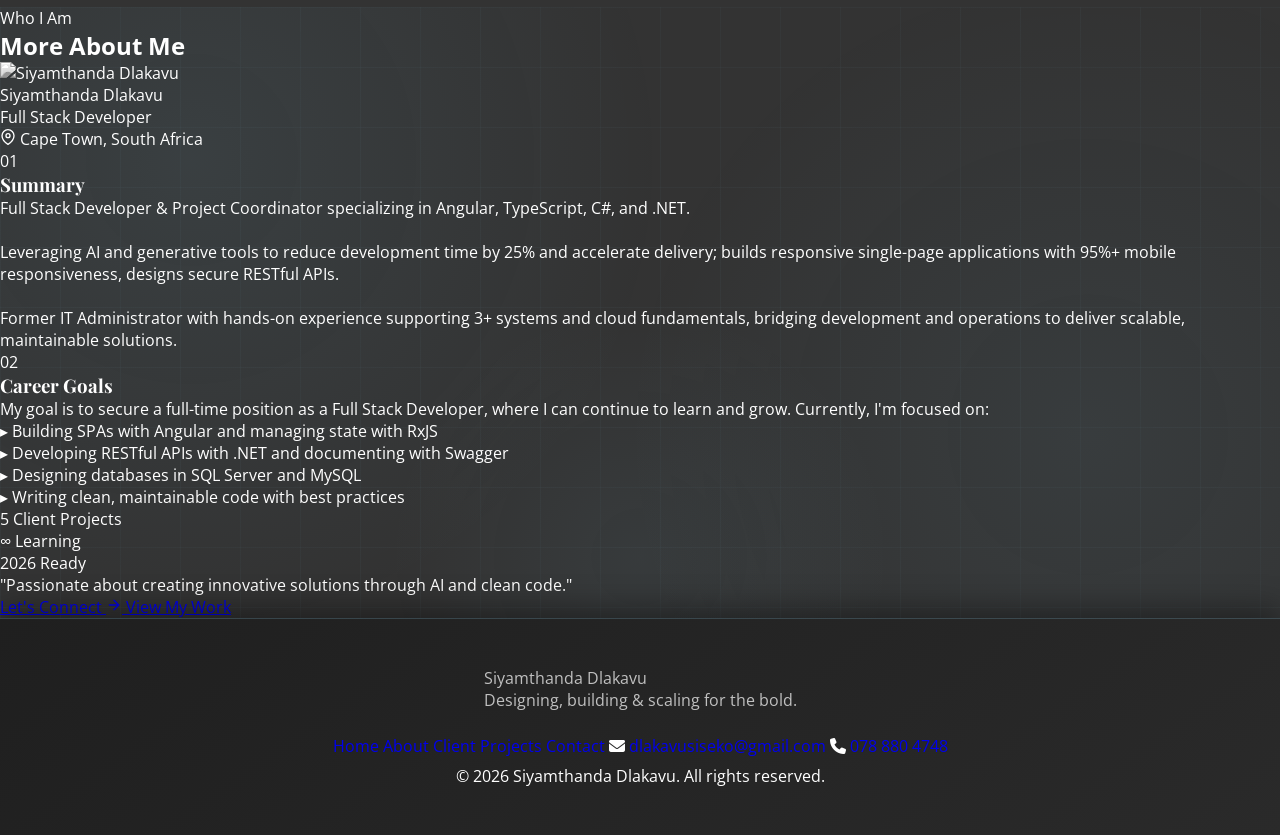
==== commit fb80ef92: "Updated client projects" ====
--- a/about.html
+++ b/about.html
@@ -263,7 +263,7 @@
                         <div class="grid grid-cols-3 gap-4 mt-6 about-quote-animate">
                             <div
                                 class="bg-[#3a3a3a]/50 rounded-xl p-4 text-center border border-[#87CEEB]/10 hover:border-[#87CEEB]/30 transition-all duration-300">
-                                <span class="block text-2xl font-bold text-[#87CEEB]">4</span>
+                                <span class="block text-2xl font-bold text-[#87CEEB]">5</span>
                                 <span class="text-xs text-gray-400">Client Projects</span>
                             </div>
                             <div
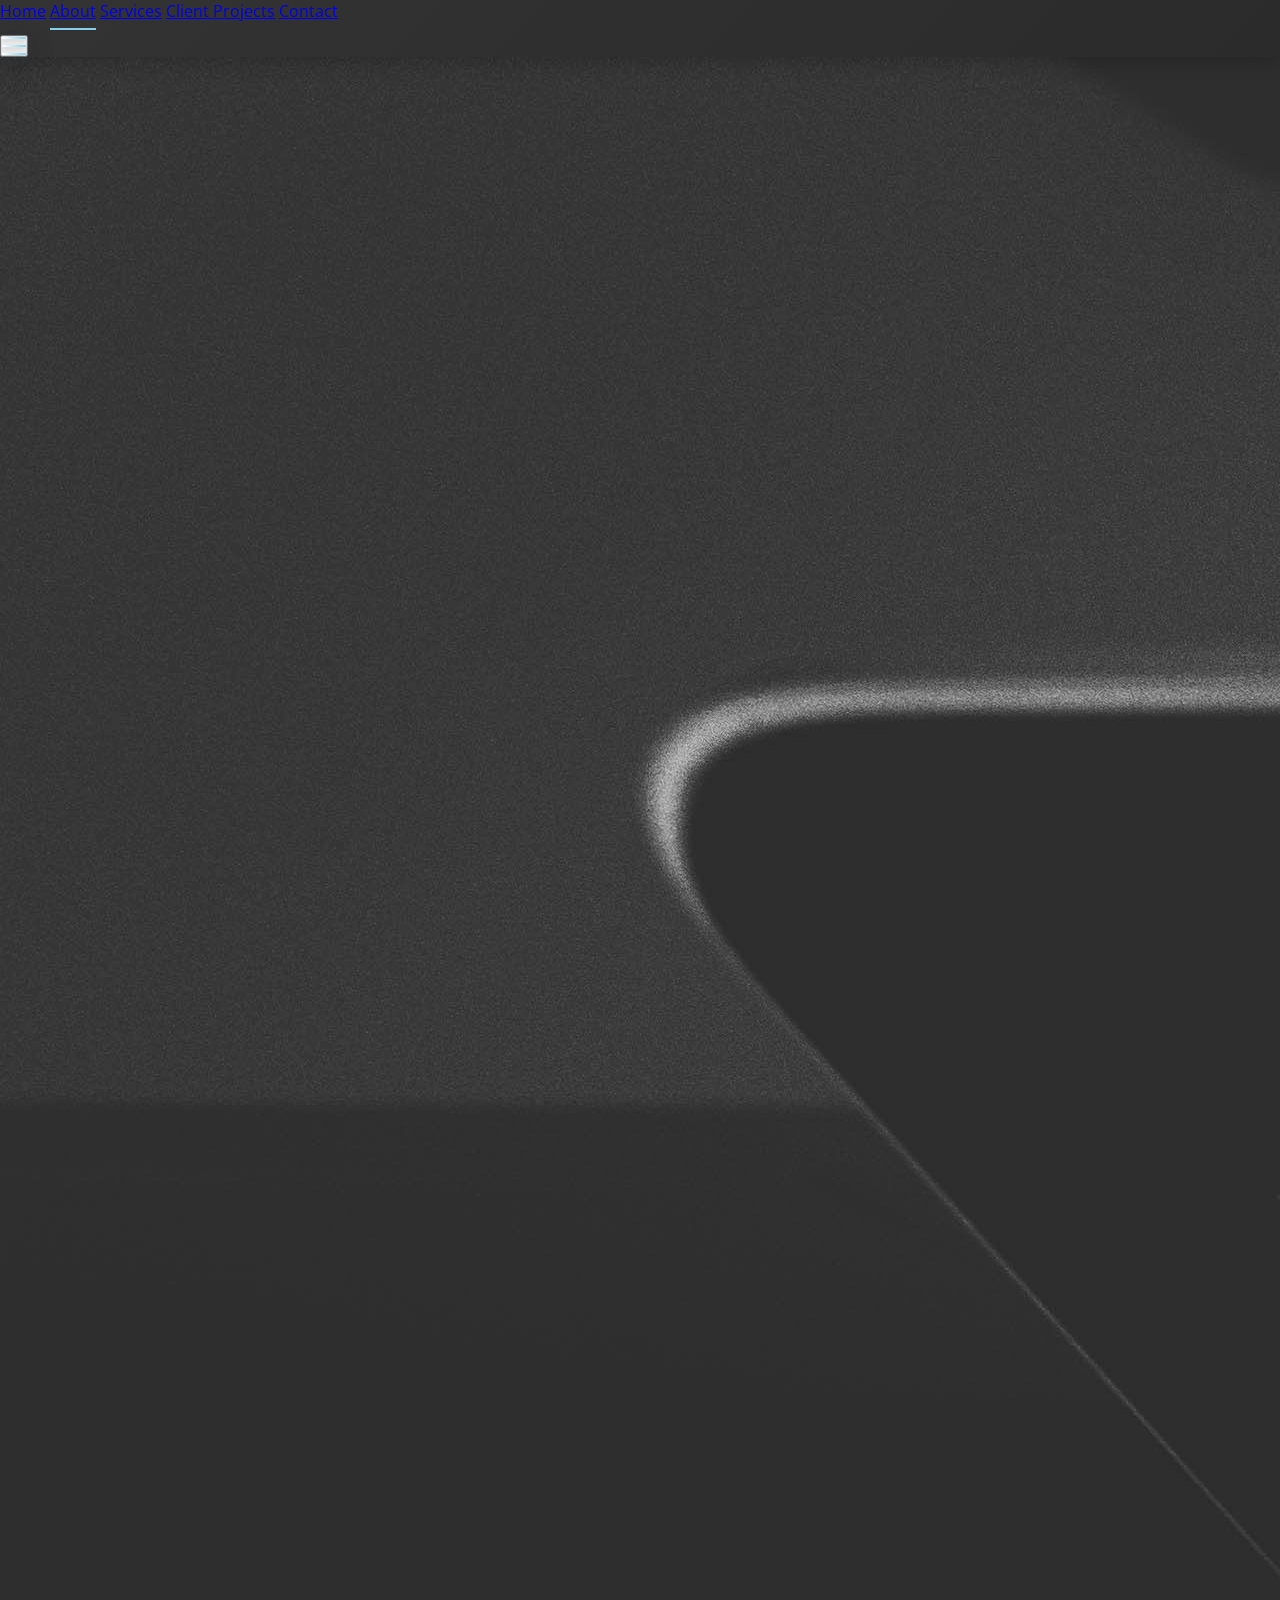
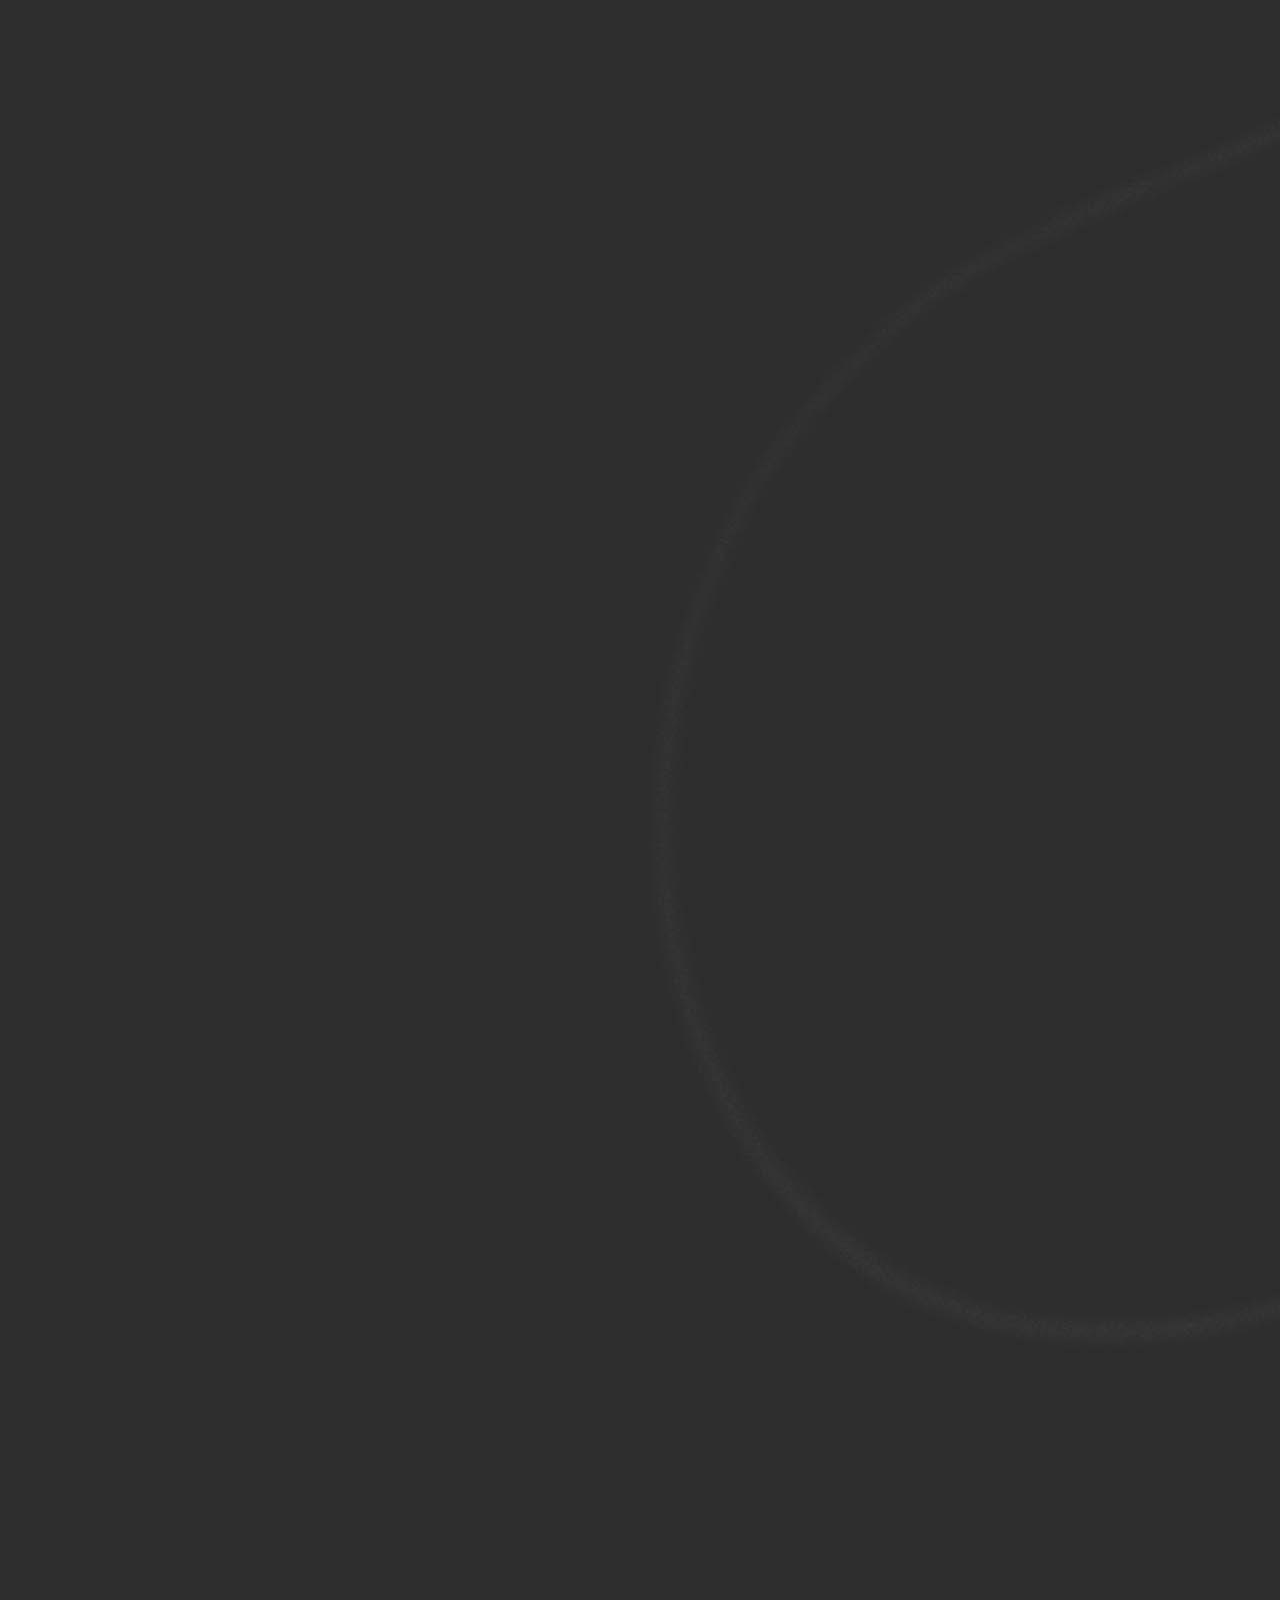
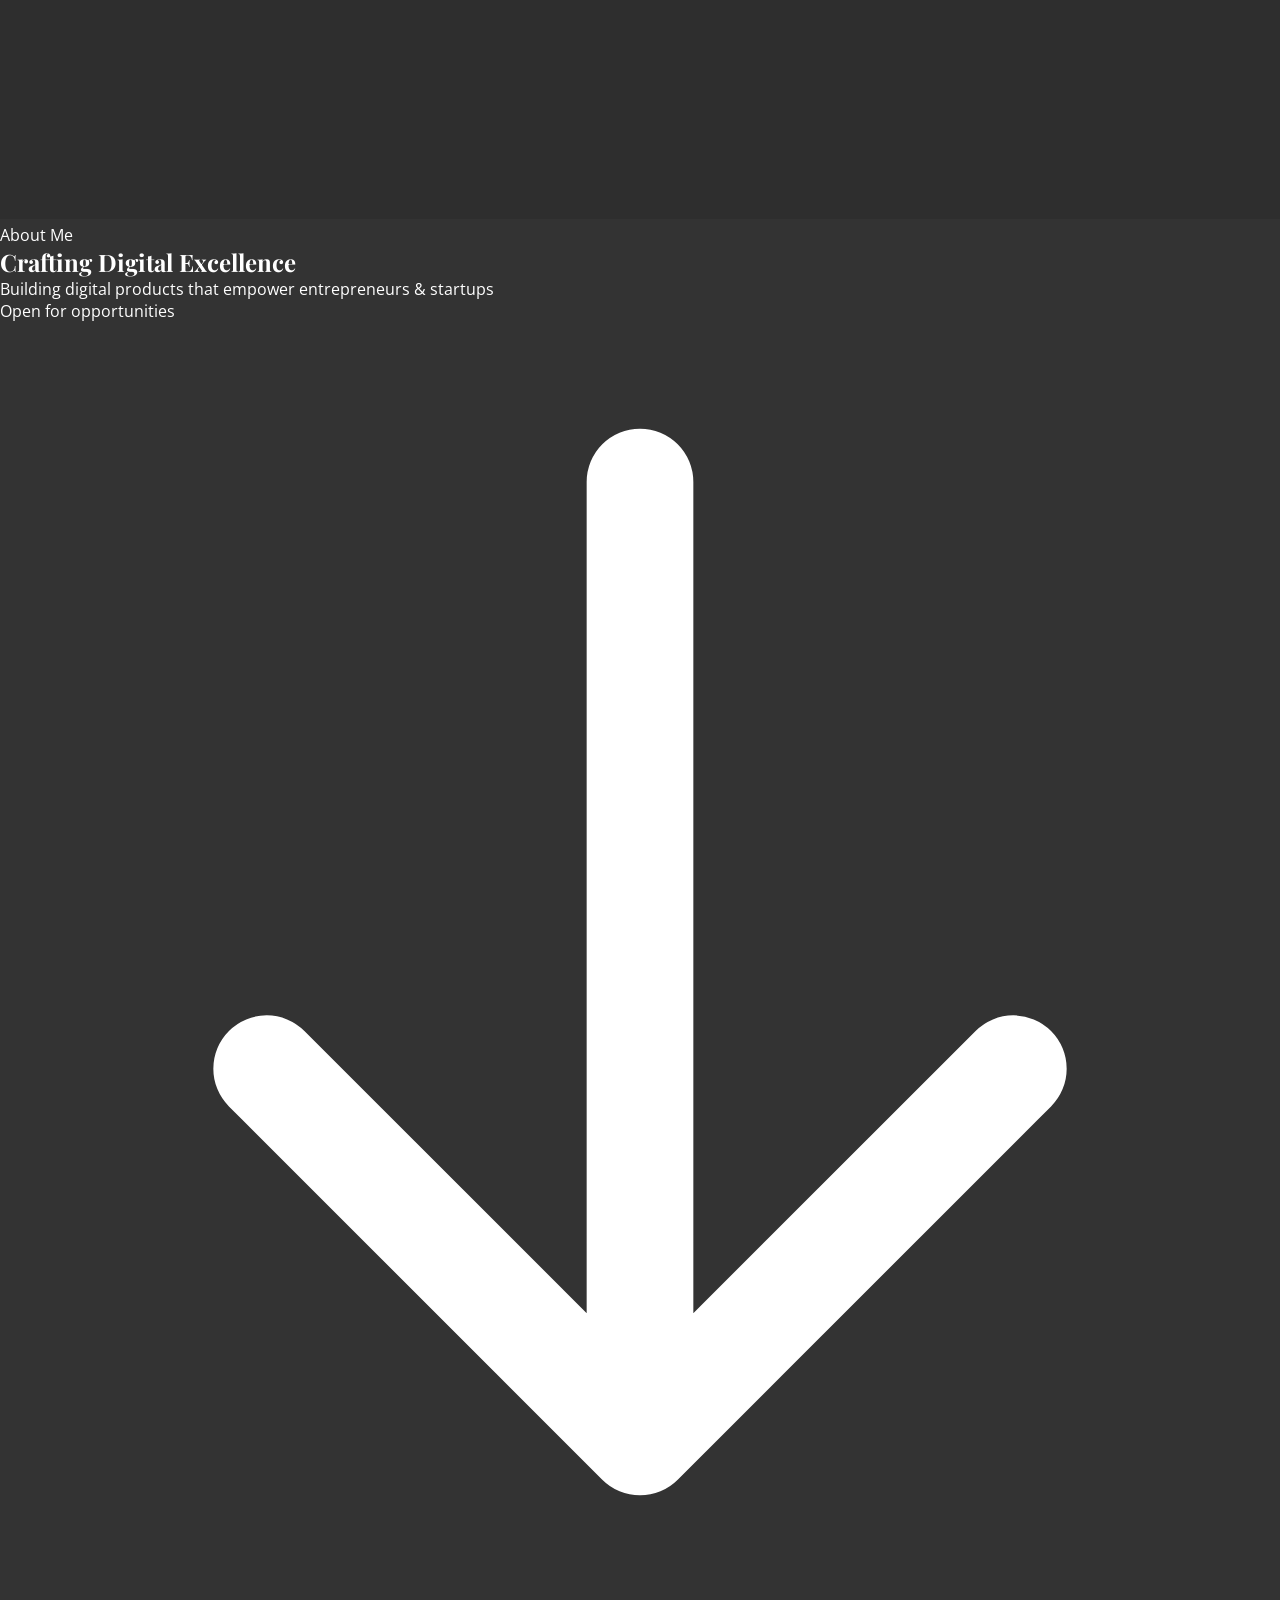
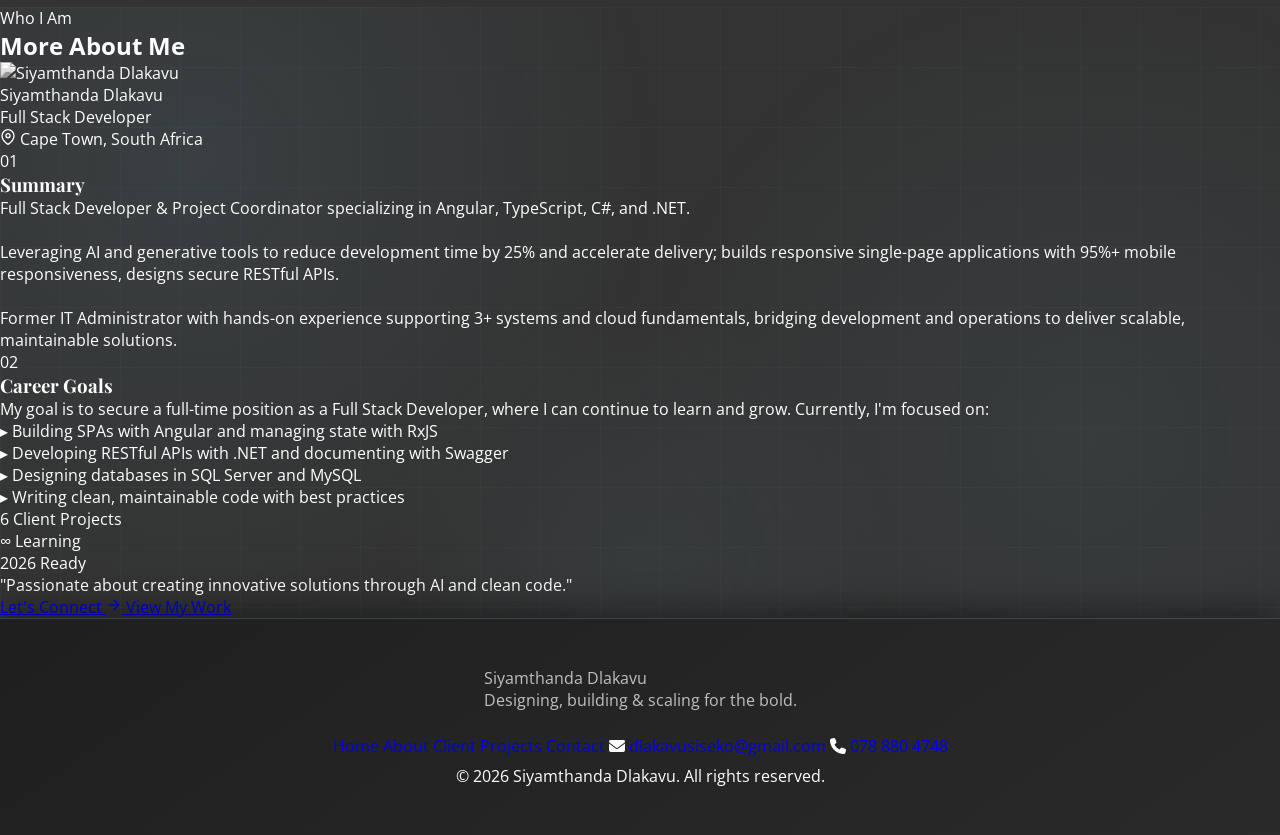
==== commit b1755f08: "updates." ====
--- a/about.html
+++ b/about.html
@@ -263,7 +263,7 @@
                         <div class="grid grid-cols-3 gap-4 mt-6 about-quote-animate">
                             <div
                                 class="bg-[#3a3a3a]/50 rounded-xl p-4 text-center border border-[#87CEEB]/10 hover:border-[#87CEEB]/30 transition-all duration-300">
-                                <span class="block text-2xl font-bold text-[#87CEEB]">5</span>
+                                <span class="block text-2xl font-bold text-[#87CEEB]">6</span>
                                 <span class="text-xs text-gray-400">Client Projects</span>
                             </div>
                             <div
